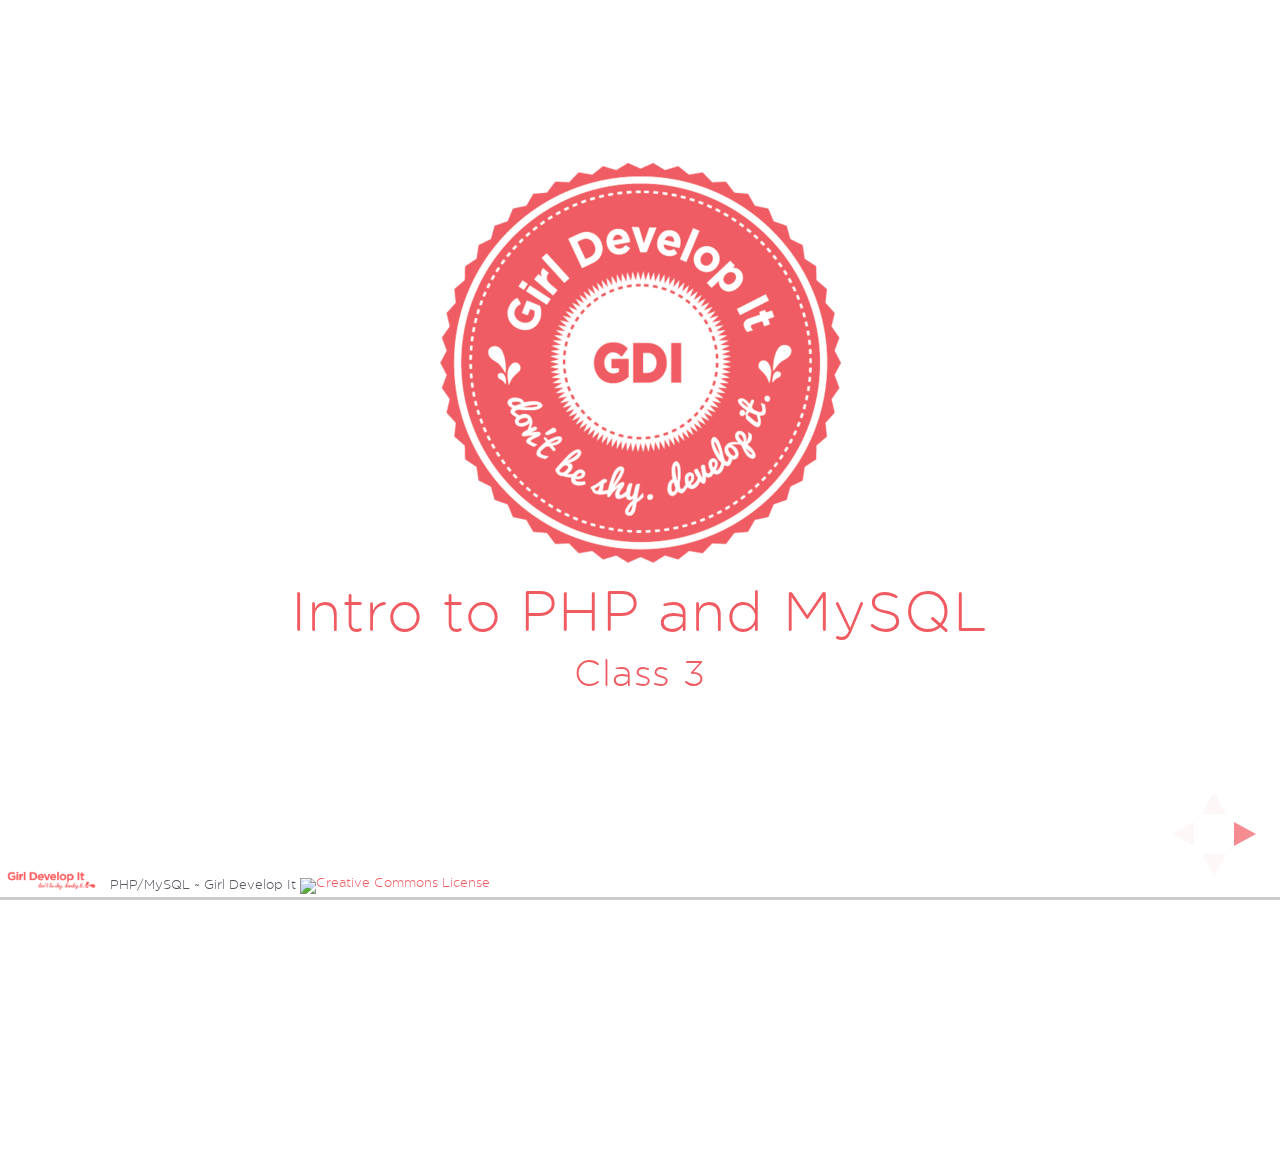
==== Intro_PHP_MySQL/class3.html @ 1fb5d38e "Initial Modified Classes for Intro to PHP/MySQL" ====
<!doctype html>
<html lang="en">

  <head>
    <title>Class 3 ~ PHP/MySQL ~ Girl Develop It</title>

    <meta name="description" content="This is a modification of the official Girl Develop It PHP/MySQL curriculum, developed by Sylvia Richardson for the Raleigh/Durham chapter.

    The course is meant to be taught in 4 two-hour sections. Each of the slides and practice files are customizable according to the needs of a given class or audience.">
    <meta name="author" content="Girl Develop It">

    <meta name="apple-mobile-web-app-capable" content="yes" />
    <meta name="apple-mobile-web-app-status-bar-style" content="black-translucent" />
    <link rel="stylesheet" href="css/custom.css">

    <link rel="stylesheet" href="css/reveal.css">
    <link rel="stylesheet" href="css/theme/simple.css" id="theme">

    <!-- For syntax highlighting -->
    <!-- light editor<link rel="stylesheet" href="lib/css/light.css">-->
    <!-- dark editor--><link rel="stylesheet" href="lib/css/dark.css">
    <link rel="stylesheet" href="lib/css/zenburn.css">
    <link rel="stylesheet" href="plugin/accessibility-helper/css/accessibility-helper.css">

    <!-- If the query includes 'print-pdf', include the PDF print sheet -->
    <script>
      if( window.location.search.match( /print-pdf/gi ) ) {
        var link = document.createElement( 'link' );
        link.rel = 'stylesheet';
        link.type = 'text/css';
        link.href = 'css/print/pdf.css';
        document.getElementsByTagName( 'head' )[0].appendChild( link );
      }
    </script>

    <!-- If use the PDF print sheet so students can print slides-->

    <link rel="stylesheet" href="css/print/pdf.css" type="text/css" media="print">
    <link rel="icon" type="image/x-icon" href="favicon.ico" />
    <!--[if lt IE 9]>
    <script src="lib/js/html5shiv.js"></script>
    <![endif]-->
  </head>

  <body>

    <div class="reveal">

      <!-- Any section element inside of this container is displayed as a slide -->
      <div class="slides">
        <!-- Opening slide -->
        <section>
          <section>
            <img src="img/circle-gdi-logo.png" alt="GDI Logo" class="noborder" style="max-height:400px;">
            <h3>Intro to PHP and MySQL</h3>
            <h4>Class 3</h4>
          </section>
        </section>

        <!-- Welcome-->
        <section id="welcome">
            <section>
              <h3>Welcome!</h3>
              <div class = "left-align">
              <p>Girl Develop It is here to provide affordable and accessible programs to learn software through mentorship and hands-on instruction.</p>
              <p class ="green">Some "rules"</p>
              <ul>
                <li>We are here for you!</li>
                <li>Every question is important.</li>
                <li>Help each other.</li>
                <li>Have fun.</li>
              </ul>
              </div>
            </section>
        </section>

        <!-- Introduction -->
        <section id="intro">
          <section>
            <h3>MySQL</h3>
            <p>WAMP/MAMP includes three components</p>
            <ol>
              <li><span class="blue">A</span>pache - A web server</li>
              <li><span class="blue">M</span>ySQL - Database software</li>
              <li><span class="blue">P</span>HP - The PHP processor</li>
            </ol>
            <p>We have been using Apache and PHP. Today, we'll learn about MySQL.</p>
          </section>
          <section>
            <h3>Today's code</h3>
            <p>We'll be looking at a lot of code today. You can download a copy to work from, as a <a href="class3-codesample.txt">txt file</a> or a <a href="class3-codesample.zip">zip file</a>.</p>
          </section>
        </section>

        <!-- What Are Databases-->
        <section>
          <section>
            <h3>A database is a way to store information...</h3>
            <img src="img/file-cabinet.jpg" alt="File cabinet"/>
            <p class="credit">Photo credit: <a href="http://www.flickr.com/photos/victoriabernal/6294851265/" target="_blank">victoriabernal</a> <a href="http://creativecommons.org/licenses/by-nc/2.0/" target="_blank">cc</a></p>
          </section>
          <section>
            <h3>...and link it together</h3>
            <img src="img/daisy-chain.jpg" alt="Daisy chain"/>
            <p class="credit">Photo credit: <a href="http://www.flickr.com/photos/55919472@N00/3538996117/" target="_blank">skittledog</a> <a href="http://creativecommons.org/licenses/by-nc/2.0/" target="_blank">cc</a></p>
          </section>
          <section>
            <h3>Data are stored in linked tables</h3>
            <img src="img/chained-tables.jpg" alt="Tables attached by a chain"/>
            <p class="credit">Photo credit: <a href="http://www.flickr.com/photos/leithcote/4240469304/" target="_blank">Antony Oliver</a> <a href="http://creativecommons.org/licenses/by-nc/2.0/" target="_blank">cc</a></p>
          </section>
          <section>
            <h3>Instead of one giant, repetitive table...</h3>
            <img src="img/large-table.png" alt="One big table for checkouts, books, and patron names"/>
          </section>
          <section>
            <h3>...you break things into smaller tables</h3>
            <img src="img/small-tables.png" alt="Seperate tables for patron, books, and checkout, linked by ID number"/>
          </section>
          <section>
            <h3>Why?</h3>
            <ul>
              <li>Thoroughness</li>
              <li>Consistency</li>
              <li>Avoiding human error</li>
              <li>Working with dynamic content</li>
            </ul>
          </section>
        </section>

        <!--Using MySQL-->
        <section>
          <section>
            <h3>What is MySQL?</h3>
            <ul>
              <li>A relational database</li>
              <li>Query-driven</li>
              <li>BFFs with PHP</li>
            </ul>
          </section>
          <section>
            <h3>MySQL data types</h3>
            <ul>
              <li>VARCHAR - String up to 256 characters</li>
              <li>INT - Integer of up to 11 characters</li>
              <li>FLOAT - Decimal of any size</li>
              <li>TEXT - Large amounts of text, no limit in size</li>
              <li>DATE / TIME - date entries with specific formats</li>
            </ul>
          </section>
          <section>
            <h3>Working with MySQL</h3>
            <p>Most relational databases, including MySQL, use a language called SQL (Structured Query Language). Here are some basic commands:</p>
            <ul>
              <li>SELECT - get data from a database table</li>
              <li>UPDATE - change data in a database table</li>
              <li>DELETE - remove data from a database table</li>
              <li>INSERT INTO - insert new data in a database tab</li>
            </ul>
          </section>
        </section>

        <!--Walk through/Tutorial-->
        <section>
          <section>
            <h3>Walkthrough</h3>
            <p>We will create a database for a coffee shop</p>
            <img src="img/coffee.jpg" alt="Cup of coffee"/>
            <p class="credit">Photo credit: <a href="http://www.flickr.com/photos/ahmedrabea/274197870/" target="_blank">Ahmed Rabea</a> <a href="http://creativecommons.org/licenses/by-nc/2.0/" target="_blank">cc</a></p>
          </section>
          <section>
            <h3>Let's Develop It</h3>
            <p>Let's create our first database. Start up WAMP/MAMP and go to <a href="http://localhost/phpmyadmin/">http://localhost/phpmyadmin/</a> (Windows) or <a href="http://localhost:8888/phpmyadmin/">http://localhost:8888/phpmyadmin/</a> (Mac)</p>
            <p>The default username is <span class="blue">"root"</span>. The default password is either <span class="blue">""</span> (i.e., leave it blank) or <span class="blue">"root"</span>.</p>
          </section>
          <section>
            <h3>Find the Database Option</h3>
            <img src="img/phpMyAdmin-intro.png" alt="PHP MyAdmin intro screen"/>
<pre><code class="sql">C:\wamp\bin\mysql\mysql15.6.12\bin&gt;mysql.exe -u root
</code></pre>
          </section>
          <section>
            <h3>Create a new DB called "coffee"</h3>
            <img src="img/phpMyAdmin-createDB.png" alt="Create database screen"/>
<pre><code class="sql">CREATE DATABASE coffee;
</code></pre>
          </section>
          <section>
            <h3>Select your database</h3>
            <img src="img/phpMyAdmin-useDB.png" alt="Select the database"/>
<pre><code class="sql">USE coffee;
</code></pre>
          </section>
          <section>
            <h3>Create a table called "product"</h3>
            <img src="img/phpMyAdmin-createTable.png" alt="Create table screen"/>
<pre><code class="sql">CREATE TABLE product (
  productID int,
  company varchar(255),
  type varchar(255),
  roast varchar(255),
  description text
);
</code></pre>
          </section>
          <section>
            <h3>Add your columns</h3>
            <ul>
              <li>productID - int</li>
              <li>company - varchar - 255</li>
              <li>type - varchar - 255</li>
              <li>roast - varchar - 255</li>
              <li>description - text - 255</li>
            </ul>
          </section>
          <section>
            <h3>Add your columns</h3>
            <img src="img/phpMyAdmin-createTableColumns.png" alt="Adding columns"/>
          </section>
        </section>

        <!--Connecting to DB-->
        <section>
          <section>
            <h3>Let's get connected</h3>
            <p>Create a new file called db.inc.php and place it in the same folder as index.php</p>
<pre><code class="php">$link=mysqli_connect ('localhost', 'root', '');
if  (!$link){
  $output='Unable to connect to the database';
  echo $output;
  exit();
}
if (!mysqli_set_charset($link,'utf8')) {
  $output = 'Unable to set database connection encoding.';
  echo $output;
  exit();
}
if (!mysqli_select_db($link, 'coffee')){
  $output = 'Unable to locate the database.';
  echo $output;
  exit();
}
</code></pre>
          </section>
          <section>
            <h3>What just happened?</h3>
            <p>We connected to MySQL with our username and password, set our character set (the group of characters we will use), and chose the coffee database. We included some error messages as needed.</p>
          </section>
        </section>

        <!-- Adding data-->
        <section id="adddata">
          <section>
            <h3>Adding data</h3>
            <p>You add data to a MySQL database with a statement like this:</p>
<pre><code class="sql">INSERT INTO table_name
VALUES (value1,value2,value3,...);
</code></pre>
            <p>But first, we have to collect some data from our users</p>
          </section>
          <section>
            <h3>Let's make a form!</h3>
<pre><code class="html">&lt;form action="product_insert_result.php" method="get"&gt;
  Company: &lt;input type="text" name="company"/&gt;&lt;br/&gt;
  Type: &lt;input type="text" name="type"/&gt;&lt;br/&gt;
  Roast:
  &lt;input type="radio" name="roast" value="light"&gt;Light&lt;/input&gt;
  &lt;input type="radio" name="roast" value="medium"&gt;Medium &lt;/input&gt;
  &lt;input type="radio" name="roast" value="dark"&gt;Dark&lt;/input&gt;
  &lt;br/&gt;
  &lt;textarea name="description" rows="10" cols="40"&gt;&lt;/textarea&gt;&lt;br/&gt;
  &lt;input type="submit" value="Submit"/&gt;
&lt;/form&gt;
</code></pre>
          </section>
          <section>
            <h3>What just happened?</h3>
            <p>We made a basic HTML form to collect some data, and then send it to the file product_insert_result.php. Of course, that does not exist yet.</p>
          </section>
          <section>
            <h3>Form processing</h3>
            <p>Create a new file called product_insert_result.php and place it in the same folder as index.php</p>
<pre><code class="php">include 'db.inc.php';
$company = mysqli_real_escape_string($link, $_GET['company']);
$type = mysqli_real_escape_string($link, $_GET['type']);
$roast = mysqli_real_escape_string($link, $_GET['roast']);
$description = mysqli_real_escape_string($link, $_GET['description']);
</code></pre>
          </section>
          <section>
            <h3>What just happened?</h3>
            <p>We used an <span class="blue">include</span> command to reuse our "connect to DB" code. Then, we assigned the values from the form to variables. We used the command <span class="blue">mysqli_real_escape_string</span> to prep the data for MySQL, so it won't barf it back.</p>
          </section>
          <section>
            <h3>Inserting data</h3>
            <p>Right below the previous code, add:</p>
<pre><code class="php">$sql = "INSERT INTO product SET
company='$company',
type='$type',
roast='$roast',
description='$description'";
if (!mysqli_query($link, $sql)){
  $error = 'Error adding submitted data: '
  . mysqli_error($link);
  echo $error;
  exit();
}
header('Location:product_show.php');
</code></pre>
          </section>
          <section>
            <h3>What just happened?</h3>
            <p>We created a string called $sql and used it to build an SQL statement. (Note the careful use of quotes!) We then passed that string to the database, with an error message just in case. Finally, we told the form to send the user to product_show.php.</p>
          </section>
        </section>

        <!-- Displaying data -->
        <section>
          <section>
            <h3>Let's get our coffee back!</h3>
            <img src="img/drinking-coffee.jpg" alt="Child drinking coffee"/>
            <p class="credit">Photo credit: <a href="http://www.flickr.com/photos/thirtysixmillion/4232830060/" target="_blank">Jason Chamberlain</a> <a href="http://creativecommons.org/licenses/by-nc/2.0/" target="_blank">cc</a></p>
          </section>
          <section>
            <h3>Retrieving data</h3>
            <p>You retrieve data from a MySQL database with a statement like this:</p>
<pre><code class="sql">SELECT column_name(s)
FROM table_name;
</code></pre>
          </section>
          <section>
            <h3>Building the select statement</h3>
            <p>Create a new file called product_show.php and place it in the same folder as index.php</p>
<pre><code class="php">include 'db.inc.php';
$sql='SELECT productID, company, type, roast, description
FROM product ORDER BY productID DESC';
$result = mysqli_query($link, $sql);
if (!$result) {
  $error = 'Error fetching data: ' . mysqli_error($link);
  echo $error;
  exit();
}
</code></pre>
          </section>
          <section>
            <h3>What just happened?</h3>
            <p>Again, we used the <span class="blue">include</span> to reuse code. We followed the same process as before to send a request to the DB; make a statement, send it to the DB, and include an error message. We stored the results in a variable called <span class="blue">$result</span>.</p>
          </section>
          <section>
            <h3>Displaying data</h3>
            <p>Right below the previous code, add:</p>
<pre><code class="php">while($recording=mysqli_fetch_array($result)){
  $id=htmlspecialchars($recording['productID'],
  ENT_QUOTES, 'UTF-8');
  $company= htmlspecialchars($recording['company'],
  ENT_QUOTES, 'UTF-8');
  $type=htmlspecialchars($recording['type'],
  ENT_QUOTES, 'UTF-8');
  $roast=htmlspecialchars($recording['roast'],
  ENT_QUOTES, 'UTF-8');
  $description=htmlspecialchars($recording['description'],
  ENT_QUOTES, 'UTF-8');
  echo $company . ' ';
  echo $type . ' ';
  echo $roast . ' ';
  echo $description . '&lt;br /&gt;';
}

echo 'Return to <a href="index.php">home</a>.'
</code></pre>
          </section>
          <section>
            <h3>What just happened?</h3>
            <p>Return of the loop! We used a while loop to go through the results and put them out on the screen. The <span class="blue">htmlspecialchars</span> function helps clean the data. Then, we added a link back to the home page.</p>
          </section>
        </section>

        <!-- Final slides-->
        <section id="final">
          <section>
            <h3>You did it!</h3>
            <img src="img/fireworks.jpg" alt="Cup of coffee"/>
            <p class="credit">Photo credit: <a href="http://www.flickr.com/photos/markwdw85/9425240584/" target="_blank">Mark W.</a> <a href="http://creativecommons.org/licenses/by-nc/2.0/" target="_blank">cc</a></p>
          </section>
          <section>
            <h3>Resources</h3>
            <ul>
              <li><a href="http://www.php.net/manual/en/" target="_blank">PHP Manual</a>, the official PHP documentation. Check the comments; they are useful.</li>
              <li><a href="http://www.codecademy.com/tracks/php" target="_blank">Code Academy</a>, with interactive PHP lessons to help you review.</li>
              <li><a href="http://www.w3schools.com/sql/default.asp" target="_blank">W3Schools SQL Tutorial</a>, a great guide to basic SQL.
            </ul>
          </section>
        </section>

      </div>
      <footer>
        <div class="copyright">
          PHP/MySQL ~ Girl Develop It
          <a rel="license" href="http://creativecommons.org/licenses/by-nc/3.0/deed.en_US"><img alt="Creative Commons License" style="border-width:0" src="http://i.creativecommons.org/l/by-nc/3.0/80x15.png" /></a>
        </div>
      </footer>
    </div>

    <script src="lib/js/head.min.js"></script>
    <script src="js/reveal.min.js"></script>

    <script>

      // Full list of configuration options available here:
      // https://github.com/hakimel/reveal.js#configuration
            Reveal.initialize({
        controls: true,
        progress: true,
        history: true,
        center: true,

        transition: 'slide', // none/fade/slide/convex/concave/zoom

        // Optional reveal.js plugins
        dependencies: [
          { src: 'lib/js/classList.js', condition: function() { return !document.body.classList; } },
          { src: 'plugin/markdown/marked.js', condition: function() { return !!document.querySelector( '[data-markdown]' ); } },
          { src: 'plugin/markdown/markdown.js', condition: function() { return !!document.querySelector( '[data-markdown]' ); } },
          { src: 'plugin/highlight/highlight.js', async: true, condition: function() { return !!document.querySelector( 'pre code' ); }, callback: function() { hljs.initHighlightingOnLoad(); } },
          { src: 'plugin/zoom-js/zoom.js', async: true },
          { src: 'plugin/notes/notes.js', async: true },
                    { src: 'plugin/accessibility-helper/js/accessibility-helper.js', async: true, condition: function() { return !!document.body.classList; } }
        ]
      });

    </script>

  </body>
</html>
---- Intro_PHP_MySQL/css/custom.css ----
.reveal section img.noborder{
	border-width: 0;
	box-shadow: none;
}

.reveal section img {
	max-height: 500px;
	max-width: 80%;
}

div.halfblock{
	float: left;
	width: 45%;
	text-align: left;
	margin-right: 5%;
}

div.left-align{
	text-align: left;
}

.clear{
	clear: both;
}

.reveal .smalltext{
	font-size: 80%;
}


/*
 * Hide only visually, but have it available for screenreaders: h5bp.com/v
 */

.visuallyhidden {
    border: 0;
    clip: rect(0 0 0 0);
    height: 1px;
    margin: -1px;
    overflow: hidden;
    padding: 0;
    position: absolute;
    width: 1px;
}

/*
 * Extends the .visuallyhidden class to allow the element to be focusable
 * when navigated to via the keyboard: h5bp.com/p
 */

.visuallyhidden.focusable:active,
.visuallyhidden.focusable:focus {
    clip: auto;
    height: auto;
    margin: 0;
    overflow: visible;
    position: static;
    width: auto;
}
---- Intro_PHP_MySQL/css/reveal.css ----
@charset "UTF-8";

/*!
 * reveal.js
 * http://lab.hakim.se/reveal-js
 * MIT licensed
 *
 * Copyright (C) 2014 Hakim El Hattab, http://hakim.se
 */


/*********************************************
 * RESET STYLES
 *********************************************/

html, body, .reveal div, .reveal span, .reveal applet, .reveal object, .reveal iframe,
.reveal h1, .reveal h2, .reveal h3, .reveal h4, .reveal h5, .reveal h6, .reveal p, .reveal blockquote, .reveal pre,
.reveal a, .reveal abbr, .reveal acronym, .reveal address, .reveal big, .reveal cite, .reveal code,
.reveal del, .reveal dfn, .reveal em, .reveal img, .reveal ins, .reveal kbd, .reveal q, .reveal s, .reveal samp,
.reveal small, .reveal strike, .reveal strong, .reveal sub, .reveal sup, .reveal tt, .reveal var,
.reveal b, .reveal u, .reveal i, .reveal center,
.reveal dl, .reveal dt, .reveal dd, .reveal ol, .reveal ul, .reveal li,
.reveal fieldset, .reveal form, .reveal label, .reveal legend,
.reveal table, .reveal caption, .reveal tbody, .reveal tfoot, .reveal thead, .reveal tr, .reveal th, .reveal td,
.reveal article, .reveal aside, .reveal canvas, .reveal details, .reveal embed,
.reveal figure, .reveal figcaption, .reveal footer, .reveal header, .reveal hgroup,
.reveal menu, .reveal nav, .reveal output, .reveal ruby, .reveal section, .reveal summary,
.reveal time, .reveal mark, .reveal audio, video {
	margin: 0;
	padding: 0;
	border: 0;
	font-size: 100%;
	font: inherit;
	vertical-align: baseline;
}

.reveal article, .reveal aside, .reveal details, .reveal figcaption, .reveal figure,
.reveal footer, .reveal header, .reveal hgroup, .reveal menu, .reveal nav, .reveal section {
	display: block;
}


/*********************************************
 * GLOBAL STYLES
 *********************************************/

html,
body {
	width: 100%;
	height: 100%;
	overflow: hidden;
}

body {
	position: relative;
	line-height: 1;
}

::selection {
	background: #FF5E99;
	color: #fff;
	text-shadow: none;
}


/*********************************************
 * HEADERS
 *********************************************/

.reveal h1,
.reveal h2,
.reveal h3,
.reveal h4,
.reveal h5,
.reveal h6 {
	-webkit-hyphens: auto;
	   -moz-hyphens: auto;
	        hyphens: auto;

	word-wrap: break-word;
	line-height: 1;
}

.reveal h1 { font-size: 3.77em; }
.reveal h2 { font-size: 2.11em;	}
.reveal h3 { font-size: 1.55em;	}
.reveal h4 { font-size: 1em;	}


/*********************************************
 * VIEW FRAGMENTS
 *********************************************/

.reveal .slides section .fragment {
	opacity: 0;

	-webkit-transition: all .2s ease;
	   -moz-transition: all .2s ease;
	    -ms-transition: all .2s ease;
	     -o-transition: all .2s ease;
	        transition: all .2s ease;
}
	.reveal .slides section .fragment.visible {
		opacity: 1;
	}

.reveal .slides section .fragment.grow {
	opacity: 1;
}
	.reveal .slides section .fragment.grow.visible {
		-webkit-transform: scale( 1.3 );
		   -moz-transform: scale( 1.3 );
		    -ms-transform: scale( 1.3 );
		     -o-transform: scale( 1.3 );
		        transform: scale( 1.3 );
	}

.reveal .slides section .fragment.shrink {
	opacity: 1;
}
	.reveal .slides section .fragment.shrink.visible {
		-webkit-transform: scale( 0.7 );
		   -moz-transform: scale( 0.7 );
		    -ms-transform: scale( 0.7 );
		     -o-transform: scale( 0.7 );
		        transform: scale( 0.7 );
	}

.reveal .slides section .fragment.zoom-in {
	opacity: 0;

	-webkit-transform: scale( 0.1 );
	   -moz-transform: scale( 0.1 );
	    -ms-transform: scale( 0.1 );
	     -o-transform: scale( 0.1 );
	        transform: scale( 0.1 );
}

	.reveal .slides section .fragment.zoom-in.visible {
		opacity: 1;

		-webkit-transform: scale( 1 );
		   -moz-transform: scale( 1 );
		    -ms-transform: scale( 1 );
		     -o-transform: scale( 1 );
		        transform: scale( 1 );
	}

.reveal .slides section .fragment.roll-in {
	opacity: 0;

	-webkit-transform: rotateX( 90deg );
	   -moz-transform: rotateX( 90deg );
	    -ms-transform: rotateX( 90deg );
	     -o-transform: rotateX( 90deg );
	        transform: rotateX( 90deg );
}
	.reveal .slides section .fragment.roll-in.visible {
		opacity: 1;

		-webkit-transform: rotateX( 0 );
		   -moz-transform: rotateX( 0 );
		    -ms-transform: rotateX( 0 );
		     -o-transform: rotateX( 0 );
		        transform: rotateX( 0 );
	}

.reveal .slides section .fragment.fade-out {
	opacity: 1;
}
	.reveal .slides section .fragment.fade-out.visible {
		opacity: 0;
	}

.reveal .slides section .fragment.semi-fade-out {
	opacity: 1;
}
	.reveal .slides section .fragment.semi-fade-out.visible {
		opacity: 0.5;
	}

.reveal .slides section .fragment.current-visible {
	opacity:0;
}

.reveal .slides section .fragment.current-visible.current-fragment {
	opacity:1;
}

.reveal .slides section .fragment.highlight-red,
.reveal .slides section .fragment.highlight-current-red,
.reveal .slides section .fragment.highlight-green,
.reveal .slides section .fragment.highlight-current-green,
.reveal .slides section .fragment.highlight-blue,
.reveal .slides section .fragment.highlight-current-blue {
	opacity: 1;
}
	.reveal .slides section .fragment.highlight-red.visible {
		color: #ff2c2d
	}
	.reveal .slides section .fragment.highlight-green.visible {
		color: #17ff2e;
	}
	.reveal .slides section .fragment.highlight-blue.visible {
		color: #1b91ff;
	}

.reveal .slides section .fragment.highlight-current-red.current-fragment {
	color: #ff2c2d
}
.reveal .slides section .fragment.highlight-current-green.current-fragment {
	color: #17ff2e;
}
.reveal .slides section .fragment.highlight-current-blue.current-fragment {
	color: #1b91ff;
}


/*********************************************
 * DEFAULT ELEMENT STYLES
 *********************************************/

/* Fixes issue in Chrome where italic fonts did not appear when printing to PDF */
.reveal:after {
  content: '';
  font-style: italic;
}

.reveal iframe {
	z-index: 1;
}

/* Ensure certain elements are never larger than the slide itself */
.reveal img,
.reveal video,
.reveal iframe {
	max-width: 60%;
	max-height: 60%;
}

/** Prevents layering issues in certain browser/transition combinations */
.reveal a {
	position: relative;
}

.reveal strong,
.reveal b {
	font-weight: bold;
}

.reveal em,
.reveal i {
	font-style: italic;
}

.reveal ol,
.reveal ul {
	display: inline-block;

	text-align: left;
	margin: 0 0 0 1em;
}

.reveal ol {
	list-style-type: decimal;
}

.reveal ul {
	list-style-type: disc;
}

.reveal ul ul {
	list-style-type: square;
}

.reveal ul ul ul {
	list-style-type: circle;
}

.reveal ul ul,
.reveal ul ol,
.reveal ol ol,
.reveal ol ul {
	display: block;
	margin-left: 40px;
}

.reveal p {
	margin-bottom: 10px;
	line-height: 1.2em;
}

.reveal q,
.reveal blockquote {
	quotes: none;
}

.reveal blockquote {
	display: block;
	position: relative;
	width: 70%;
	margin: 5px auto;
	padding: 5px;

	font-style: italic;
	background: rgba(255, 255, 255, 0.05);
	box-shadow: 0px 0px 2px rgba(0,0,0,0.2);
}
	.reveal blockquote p:first-child,
	.reveal blockquote p:last-child {
		display: inline-block;
	}

.reveal q {
	font-style: italic;
}

.reveal pre {
	display: block;
	position: relative;
	width: 90%;
	margin: 15px auto;

	text-align: left;
	font-size: 0.55em;
	font-family: monospace;
	line-height: 1.2em;

	word-wrap: break-word;

	box-shadow: 0px 0px 6px rgba(0,0,0,0.3);
}
.reveal code {
	font-family: monospace;
}
.reveal pre code {
	padding: 5px;
	overflow: auto;
	max-height: 400px;
	word-wrap: normal;
}
.reveal pre.stretch code {
	height: 100%;
	max-height: 100%;

	-webkit-box-sizing: border-box;
	   -moz-box-sizing: border-box;
	        box-sizing: border-box;
}

.reveal table th,
.reveal table td {
	text-align: left;
	padding-right: .3em;
}

.reveal table th {
	font-weight: bold;
}

.reveal sup {
	vertical-align: super;
}
.reveal sub {
	vertical-align: sub;
}

.reveal small {
	display: inline-block;
	font-size: 0.6em;
	line-height: 1.2em;
	vertical-align: top;
}

.reveal small * {
	vertical-align: top;
}

.reveal .stretch {
	max-width: none;
	max-height: none;
}


/*********************************************
 * CONTROLS
 *********************************************/

.reveal .controls {
	display: none;
	position: fixed;
	width: 110px;
	height: 110px;
	z-index: 30;
	right: 10px;
	bottom: 10px;
}

.reveal .controls div {
	position: absolute;
	opacity: 0.05;
	width: 0;
	height: 0;
	border: 12px solid transparent;

	-moz-transform: scale(.9999);

	-webkit-transition: all 0.2s ease;
	   -moz-transition: all 0.2s ease;
	    -ms-transition: all 0.2s ease;
	     -o-transition: all 0.2s ease;
	        transition: all 0.2s ease;
}

.reveal .controls div.enabled {
	opacity: 0.7;
	cursor: pointer;
}

.reveal .controls div.enabled:active {
	margin-top: 1px;
}

	.reveal .controls div.navigate-left {
		top: 42px;

		border-right-width: 22px;
		border-right-color: #eee;
	}
		.reveal .controls div.navigate-left.fragmented {
			opacity: 0.3;
		}

	.reveal .controls div.navigate-right {
		left: 74px;
		top: 42px;

		border-left-width: 22px;
		border-left-color: #eee;
	}
		.reveal .controls div.navigate-right.fragmented {
			opacity: 0.3;
		}

	.reveal .controls div.navigate-up {
		left: 42px;

		border-bottom-width: 22px;
		border-bottom-color: #eee;
	}
		.reveal .controls div.navigate-up.fragmented {
			opacity: 0.3;
		}

	.reveal .controls div.navigate-down {
		left: 42px;
		top: 74px;

		border-top-width: 22px;
		border-top-color: #eee;
	}
		.reveal .controls div.navigate-down.fragmented {
			opacity: 0.3;
		}


/*********************************************
 * PROGRESS BAR
 *********************************************/

.reveal .progress {
	position: fixed;
	display: none;
	height: 3px;
	width: 100%;
	bottom: 0;
	left: 0;
	z-index: 10;
}
	.reveal .progress:after {
		content: '';
		display: 'block';
		position: absolute;
		height: 20px;
		width: 100%;
		top: -20px;
	}
	.reveal .progress span {
		display: block;
		height: 100%;
		width: 0px;

		-webkit-transition: width 800ms cubic-bezier(0.260, 0.860, 0.440, 0.985);
		   -moz-transition: width 800ms cubic-bezier(0.260, 0.860, 0.440, 0.985);
		    -ms-transition: width 800ms cubic-bezier(0.260, 0.860, 0.440, 0.985);
		     -o-transition: width 800ms cubic-bezier(0.260, 0.860, 0.440, 0.985);
		        transition: width 800ms cubic-bezier(0.260, 0.860, 0.440, 0.985);
	}

/*********************************************
 * SLIDE NUMBER
 *********************************************/

.reveal .slide-number {
	position: fixed;
	display: block;
	right: 15px;
	bottom: 15px;
	opacity: 0.5;
	z-index: 31;
	font-size: 12px;
}

/*********************************************
 * SLIDES
 *********************************************/

.reveal {
	position: relative;
	width: 100%;
	height: 100%;

	-ms-touch-action: none;
}

.reveal .slides {
	position: absolute;
	width: 100%;
	height: 100%;
	left: 50%;
	top: 50%;

	overflow: visible;
	z-index: 1;
	text-align: center;

	-webkit-transition: -webkit-perspective .4s ease;
	   -moz-transition: -moz-perspective .4s ease;
	    -ms-transition: -ms-perspective .4s ease;
	     -o-transition: -o-perspective .4s ease;
	        transition: perspective .4s ease;

	-webkit-perspective: 600px;
	   -moz-perspective: 600px;
	    -ms-perspective: 600px;
	        perspective: 600px;

	-webkit-perspective-origin: 0px -100px;
	   -moz-perspective-origin: 0px -100px;
	    -ms-perspective-origin: 0px -100px;
	        perspective-origin: 0px -100px;
}

.reveal .slides>section {
	-ms-perspective: 600px;
}

.reveal .slides>section,
.reveal .slides>section>section {
	display: none;
	position: absolute;
	width: 100%;
	padding: 20px 0px;

	z-index: 10;
	line-height: 1.2em;
	font-weight: inherit;

	-webkit-transform-style: preserve-3d;
	   -moz-transform-style: preserve-3d;
	    -ms-transform-style: preserve-3d;
	        transform-style: preserve-3d;

	-webkit-transition: -webkit-transform-origin 800ms cubic-bezier(0.260, 0.860, 0.440, 0.985),
						-webkit-transform 800ms cubic-bezier(0.260, 0.860, 0.440, 0.985),
						visibility 800ms cubic-bezier(0.260, 0.860, 0.440, 0.985),
						opacity 800ms cubic-bezier(0.260, 0.860, 0.440, 0.985);
	   -moz-transition: -moz-transform-origin 800ms cubic-bezier(0.260, 0.860, 0.440, 0.985),
						-moz-transform 800ms cubic-bezier(0.260, 0.860, 0.440, 0.985),
						visibility 800ms cubic-bezier(0.260, 0.860, 0.440, 0.985),
						opacity 800ms cubic-bezier(0.260, 0.860, 0.440, 0.985);
	    -ms-transition: -ms-transform-origin 800ms cubic-bezier(0.260, 0.860, 0.440, 0.985),
						-ms-transform 800ms cubic-bezier(0.260, 0.860, 0.440, 0.985),
						visibility 800ms cubic-bezier(0.260, 0.860, 0.440, 0.985),
						opacity 800ms cubic-bezier(0.260, 0.860, 0.440, 0.985);
	     -o-transition: -o-transform-origin 800ms cubic-bezier(0.260, 0.860, 0.440, 0.985),
						-o-transform 800ms cubic-bezier(0.260, 0.860, 0.440, 0.985),
						visibility 800ms cubic-bezier(0.260, 0.860, 0.440, 0.985),
						opacity 800ms cubic-bezier(0.260, 0.860, 0.440, 0.985);
	        transition: transform-origin 800ms cubic-bezier(0.260, 0.860, 0.440, 0.985),
						transform 800ms cubic-bezier(0.260, 0.860, 0.440, 0.985),
						visibility 800ms cubic-bezier(0.260, 0.860, 0.440, 0.985),
						opacity 800ms cubic-bezier(0.260, 0.860, 0.440, 0.985);
}

/* Global transition speed settings */
.reveal[data-transition-speed="fast"] .slides section {
	-webkit-transition-duration: 400ms;
	   -moz-transition-duration: 400ms;
	    -ms-transition-duration: 400ms;
	        transition-duration: 400ms;
}
.reveal[data-transition-speed="slow"] .slides section {
	-webkit-transition-duration: 1200ms;
	   -moz-transition-duration: 1200ms;
	    -ms-transition-duration: 1200ms;
	        transition-duration: 1200ms;
}

/* Slide-specific transition speed overrides */
.reveal .slides section[data-transition-speed="fast"] {
	-webkit-transition-duration: 400ms;
	   -moz-transition-duration: 400ms;
	    -ms-transition-duration: 400ms;
	        transition-duration: 400ms;
}
.reveal .slides section[data-transition-speed="slow"] {
	-webkit-transition-duration: 1200ms;
	   -moz-transition-duration: 1200ms;
	    -ms-transition-duration: 1200ms;
	        transition-duration: 1200ms;
}

.reveal .slides>section {
	left: -50%;
	top: -50%;
}

.reveal .slides>section.stack {
	padding-top: 0;
	padding-bottom: 0;
}

.reveal .slides>section.present,
.reveal .slides>section>section.present {
	display: block;
	z-index: 11;
	opacity: 1;
}

.reveal.center,
.reveal.center .slides,
.reveal.center .slides section {
	min-height: auto !important;
}

/* Don't allow interaction with invisible slides */
.reveal .slides>section.future,
.reveal .slides>section>section.future,
.reveal .slides>section.past,
.reveal .slides>section>section.past {
	pointer-events: none;
}

.reveal.overview .slides>section,
.reveal.overview .slides>section>section {
	pointer-events: auto;
}



/*********************************************
 * DEFAULT TRANSITION
 *********************************************/

.reveal .slides>section[data-transition=default].past,
.reveal .slides>section.past {
	display: block;
	opacity: 0;

	-webkit-transform: translate3d(-100%, 0, 0) rotateY(-90deg) translate3d(-100%, 0, 0);
	   -moz-transform: translate3d(-100%, 0, 0) rotateY(-90deg) translate3d(-100%, 0, 0);
	    -ms-transform: translate3d(-100%, 0, 0) rotateY(-90deg) translate3d(-100%, 0, 0);
	        transform: translate3d(-100%, 0, 0) rotateY(-90deg) translate3d(-100%, 0, 0);
}
.reveal .slides>section[data-transition=default].future,
.reveal .slides>section.future {
	display: block;
	opacity: 0;

	-webkit-transform: translate3d(100%, 0, 0) rotateY(90deg) translate3d(100%, 0, 0);
	   -moz-transform: translate3d(100%, 0, 0) rotateY(90deg) translate3d(100%, 0, 0);
	    -ms-transform: translate3d(100%, 0, 0) rotateY(90deg) translate3d(100%, 0, 0);
	        transform: translate3d(100%, 0, 0) rotateY(90deg) translate3d(100%, 0, 0);
}

.reveal .slides>section>section[data-transition=default].past,
.reveal .slides>section>section.past {
	display: block;
	opacity: 0;

	-webkit-transform: translate3d(0, -300px, 0) rotateX(70deg) translate3d(0, -300px, 0);
	   -moz-transform: translate3d(0, -300px, 0) rotateX(70deg) translate3d(0, -300px, 0);
	    -ms-transform: translate3d(0, -300px, 0) rotateX(70deg) translate3d(0, -300px, 0);
	        transform: translate3d(0, -300px, 0) rotateX(70deg) translate3d(0, -300px, 0);
}
.reveal .slides>section>section[data-transition=default].future,
.reveal .slides>section>section.future {
	display: block;
	opacity: 0;

	-webkit-transform: translate3d(0, 300px, 0) rotateX(-70deg) translate3d(0, 300px, 0);
	   -moz-transform: translate3d(0, 300px, 0) rotateX(-70deg) translate3d(0, 300px, 0);
	    -ms-transform: translate3d(0, 300px, 0) rotateX(-70deg) translate3d(0, 300px, 0);
	        transform: translate3d(0, 300px, 0) rotateX(-70deg) translate3d(0, 300px, 0);
}


/*********************************************
 * CONCAVE TRANSITION
 *********************************************/

.reveal .slides>section[data-transition=concave].past,
.reveal.concave  .slides>section.past {
	-webkit-transform: translate3d(-100%, 0, 0) rotateY(90deg) translate3d(-100%, 0, 0);
	   -moz-transform: translate3d(-100%, 0, 0) rotateY(90deg) translate3d(-100%, 0, 0);
	    -ms-transform: translate3d(-100%, 0, 0) rotateY(90deg) translate3d(-100%, 0, 0);
	        transform: translate3d(-100%, 0, 0) rotateY(90deg) translate3d(-100%, 0, 0);
}
.reveal .slides>section[data-transition=concave].future,
.reveal.concave .slides>section.future {
	-webkit-transform: translate3d(100%, 0, 0) rotateY(-90deg) translate3d(100%, 0, 0);
	   -moz-transform: translate3d(100%, 0, 0) rotateY(-90deg) translate3d(100%, 0, 0);
	    -ms-transform: translate3d(100%, 0, 0) rotateY(-90deg) translate3d(100%, 0, 0);
	        transform: translate3d(100%, 0, 0) rotateY(-90deg) translate3d(100%, 0, 0);
}

.reveal .slides>section>section[data-transition=concave].past,
.reveal.concave .slides>section>section.past {
	-webkit-transform: translate3d(0, -80%, 0) rotateX(-70deg) translate3d(0, -80%, 0);
	   -moz-transform: translate3d(0, -80%, 0) rotateX(-70deg) translate3d(0, -80%, 0);
	    -ms-transform: translate3d(0, -80%, 0) rotateX(-70deg) translate3d(0, -80%, 0);
	        transform: translate3d(0, -80%, 0) rotateX(-70deg) translate3d(0, -80%, 0);
}
.reveal .slides>section>section[data-transition=concave].future,
.reveal.concave .slides>section>section.future {
	-webkit-transform: translate3d(0, 80%, 0) rotateX(70deg) translate3d(0, 80%, 0);
	   -moz-transform: translate3d(0, 80%, 0) rotateX(70deg) translate3d(0, 80%, 0);
	    -ms-transform: translate3d(0, 80%, 0) rotateX(70deg) translate3d(0, 80%, 0);
	        transform: translate3d(0, 80%, 0) rotateX(70deg) translate3d(0, 80%, 0);
}


/*********************************************
 * ZOOM TRANSITION
 *********************************************/

.reveal .slides>section[data-transition=zoom],
.reveal.zoom .slides>section {
	-webkit-transition-timing-function: ease;
	   -moz-transition-timing-function: ease;
	    -ms-transition-timing-function: ease;
	     -o-transition-timing-function: ease;
	        transition-timing-function: ease;
}

.reveal .slides>section[data-transition=zoom].past,
.reveal.zoom .slides>section.past {
	opacity: 0;
	visibility: hidden;

	-webkit-transform: scale(16);
	   -moz-transform: scale(16);
	    -ms-transform: scale(16);
	     -o-transform: scale(16);
	        transform: scale(16);
}
.reveal .slides>section[data-transition=zoom].future,
.reveal.zoom .slides>section.future {
	opacity: 0;
	visibility: hidden;

	-webkit-transform: scale(0.2);
	   -moz-transform: scale(0.2);
	    -ms-transform: scale(0.2);
	     -o-transform: scale(0.2);
	        transform: scale(0.2);
}

.reveal .slides>section>section[data-transition=zoom].past,
.reveal.zoom .slides>section>section.past {
	-webkit-transform: translate(0, -150%);
	   -moz-transform: translate(0, -150%);
	    -ms-transform: translate(0, -150%);
	     -o-transform: translate(0, -150%);
	        transform: translate(0, -150%);
}
.reveal .slides>section>section[data-transition=zoom].future,
.reveal.zoom .slides>section>section.future {
	-webkit-transform: translate(0, 150%);
	   -moz-transform: translate(0, 150%);
	    -ms-transform: translate(0, 150%);
	     -o-transform: translate(0, 150%);
	        transform: translate(0, 150%);
}


/*********************************************
 * LINEAR TRANSITION
 *********************************************/

.reveal.linear section {
	-webkit-backface-visibility: hidden;
	   -moz-backface-visibility: hidden;
	    -ms-backface-visibility: hidden;
	        backface-visibility: hidden;
}

.reveal .slides>section[data-transition=linear].past,
.reveal.linear .slides>section.past {
	-webkit-transform: translate(-150%, 0);
	   -moz-transform: translate(-150%, 0);
	    -ms-transform: translate(-150%, 0);
	     -o-transform: translate(-150%, 0);
	        transform: translate(-150%, 0);
}
.reveal .slides>section[data-transition=linear].future,
.reveal.linear .slides>section.future {
	-webkit-transform: translate(150%, 0);
	   -moz-transform: translate(150%, 0);
	    -ms-transform: translate(150%, 0);
	     -o-transform: translate(150%, 0);
	        transform: translate(150%, 0);
}

.reveal .slides>section>section[data-transition=linear].past,
.reveal.linear .slides>section>section.past {
	-webkit-transform: translate(0, -150%);
	   -moz-transform: translate(0, -150%);
	    -ms-transform: translate(0, -150%);
	     -o-transform: translate(0, -150%);
	        transform: translate(0, -150%);
}
.reveal .slides>section>section[data-transition=linear].future,
.reveal.linear .slides>section>section.future {
	-webkit-transform: translate(0, 150%);
	   -moz-transform: translate(0, 150%);
	    -ms-transform: translate(0, 150%);
	     -o-transform: translate(0, 150%);
	        transform: translate(0, 150%);
}


/*********************************************
 * CUBE TRANSITION
 *********************************************/

.reveal.cube .slides {
	-webkit-perspective: 1300px;
	   -moz-perspective: 1300px;
	    -ms-perspective: 1300px;
	        perspective: 1300px;
}

.reveal.cube .slides section {
	padding: 30px;
	min-height: 700px;

	-webkit-backface-visibility: hidden;
	   -moz-backface-visibility: hidden;
	    -ms-backface-visibility: hidden;
	        backface-visibility: hidden;

	-webkit-box-sizing: border-box;
	   -moz-box-sizing: border-box;
	        box-sizing: border-box;
}
	.reveal.center.cube .slides section {
		min-height: auto;
	}
	.reveal.cube .slides section:not(.stack):before {
		content: '';
		position: absolute;
		display: block;
		width: 100%;
		height: 100%;
		left: 0;
		top: 0;
		background: rgba(0,0,0,0.1);
		border-radius: 4px;

		-webkit-transform: translateZ( -20px );
		   -moz-transform: translateZ( -20px );
		    -ms-transform: translateZ( -20px );
		     -o-transform: translateZ( -20px );
		        transform: translateZ( -20px );
	}
	.reveal.cube .slides section:not(.stack):after {
		content: '';
		position: absolute;
		display: block;
		width: 90%;
		height: 30px;
		left: 5%;
		bottom: 0;
		background: none;
		z-index: 1;

		border-radius: 4px;
		box-shadow: 0px 95px 25px rgba(0,0,0,0.2);

		-webkit-transform: translateZ(-90px) rotateX( 65deg );
		   -moz-transform: translateZ(-90px) rotateX( 65deg );
		    -ms-transform: translateZ(-90px) rotateX( 65deg );
		     -o-transform: translateZ(-90px) rotateX( 65deg );
		        transform: translateZ(-90px) rotateX( 65deg );
	}

.reveal.cube .slides>section.stack {
	padding: 0;
	background: none;
}

.reveal.cube .slides>section.past {
	-webkit-transform-origin: 100% 0%;
	   -moz-transform-origin: 100% 0%;
	    -ms-transform-origin: 100% 0%;
	        transform-origin: 100% 0%;

	-webkit-transform: translate3d(-100%, 0, 0) rotateY(-90deg);
	   -moz-transform: translate3d(-100%, 0, 0) rotateY(-90deg);
	    -ms-transform: translate3d(-100%, 0, 0) rotateY(-90deg);
	        transform: translate3d(-100%, 0, 0) rotateY(-90deg);
}

.reveal.cube .slides>section.future {
	-webkit-transform-origin: 0% 0%;
	   -moz-transform-origin: 0% 0%;
	    -ms-transform-origin: 0% 0%;
	        transform-origin: 0% 0%;

	-webkit-transform: translate3d(100%, 0, 0) rotateY(90deg);
	   -moz-transform: translate3d(100%, 0, 0) rotateY(90deg);
	    -ms-transform: translate3d(100%, 0, 0) rotateY(90deg);
	        transform: translate3d(100%, 0, 0) rotateY(90deg);
}

.reveal.cube .slides>section>section.past {
	-webkit-transform-origin: 0% 100%;
	   -moz-transform-origin: 0% 100%;
	    -ms-transform-origin: 0% 100%;
	        transform-origin: 0% 100%;

	-webkit-transform: translate3d(0, -100%, 0) rotateX(90deg);
	   -moz-transform: translate3d(0, -100%, 0) rotateX(90deg);
	    -ms-transform: translate3d(0, -100%, 0) rotateX(90deg);
	        transform: translate3d(0, -100%, 0) rotateX(90deg);
}

.reveal.cube .slides>section>section.future {
	-webkit-transform-origin: 0% 0%;
	   -moz-transform-origin: 0% 0%;
	    -ms-transform-origin: 0% 0%;
	        transform-origin: 0% 0%;

	-webkit-transform: translate3d(0, 100%, 0) rotateX(-90deg);
	   -moz-transform: translate3d(0, 100%, 0) rotateX(-90deg);
	    -ms-transform: translate3d(0, 100%, 0) rotateX(-90deg);
	        transform: translate3d(0, 100%, 0) rotateX(-90deg);
}


/*********************************************
 * PAGE TRANSITION
 *********************************************/

.reveal.page .slides {
	-webkit-perspective-origin: 0% 50%;
	   -moz-perspective-origin: 0% 50%;
	    -ms-perspective-origin: 0% 50%;
	        perspective-origin: 0% 50%;

	-webkit-perspective: 3000px;
	   -moz-perspective: 3000px;
	    -ms-perspective: 3000px;
	        perspective: 3000px;
}

.reveal.page .slides section {
	padding: 30px;
	min-height: 700px;

	-webkit-box-sizing: border-box;
	   -moz-box-sizing: border-box;
	        box-sizing: border-box;
}
	.reveal.page .slides section.past {
		z-index: 12;
	}
	.reveal.page .slides section:not(.stack):before {
		content: '';
		position: absolute;
		display: block;
		width: 100%;
		height: 100%;
		left: 0;
		top: 0;
		background: rgba(0,0,0,0.1);

		-webkit-transform: translateZ( -20px );
		   -moz-transform: translateZ( -20px );
		    -ms-transform: translateZ( -20px );
		     -o-transform: translateZ( -20px );
		        transform: translateZ( -20px );
	}
	.reveal.page .slides section:not(.stack):after {
		content: '';
		position: absolute;
		display: block;
		width: 90%;
		height: 30px;
		left: 5%;
		bottom: 0;
		background: none;
		z-index: 1;

		border-radius: 4px;
		box-shadow: 0px 95px 25px rgba(0,0,0,0.2);

		-webkit-transform: translateZ(-90px) rotateX( 65deg );
	}

.reveal.page .slides>section.stack {
	padding: 0;
	background: none;
}

.reveal.page .slides>section.past {
	-webkit-transform-origin: 0% 0%;
	   -moz-transform-origin: 0% 0%;
	    -ms-transform-origin: 0% 0%;
	        transform-origin: 0% 0%;

	-webkit-transform: translate3d(-40%, 0, 0) rotateY(-80deg);
	   -moz-transform: translate3d(-40%, 0, 0) rotateY(-80deg);
	    -ms-transform: translate3d(-40%, 0, 0) rotateY(-80deg);
	        transform: translate3d(-40%, 0, 0) rotateY(-80deg);
}

.reveal.page .slides>section.future {
	-webkit-transform-origin: 100% 0%;
	   -moz-transform-origin: 100% 0%;
	    -ms-transform-origin: 100% 0%;
	        transform-origin: 100% 0%;

	-webkit-transform: translate3d(0, 0, 0);
	   -moz-transform: translate3d(0, 0, 0);
	    -ms-transform: translate3d(0, 0, 0);
	        transform: translate3d(0, 0, 0);
}

.reveal.page .slides>section>section.past {
	-webkit-transform-origin: 0% 0%;
	   -moz-transform-origin: 0% 0%;
	    -ms-transform-origin: 0% 0%;
	        transform-origin: 0% 0%;

	-webkit-transform: translate3d(0, -40%, 0) rotateX(80deg);
	   -moz-transform: translate3d(0, -40%, 0) rotateX(80deg);
	    -ms-transform: translate3d(0, -40%, 0) rotateX(80deg);
	        transform: translate3d(0, -40%, 0) rotateX(80deg);
}

.reveal.page .slides>section>section.future {
	-webkit-transform-origin: 0% 100%;
	   -moz-transform-origin: 0% 100%;
	    -ms-transform-origin: 0% 100%;
	        transform-origin: 0% 100%;

	-webkit-transform: translate3d(0, 0, 0);
	   -moz-transform: translate3d(0, 0, 0);
	    -ms-transform: translate3d(0, 0, 0);
	        transform: translate3d(0, 0, 0);
}


/*********************************************
 * FADE TRANSITION
 *********************************************/

.reveal .slides section[data-transition=fade],
.reveal.fade .slides section,
.reveal.fade .slides>section>section {
    -webkit-transform: none;
	   -moz-transform: none;
	    -ms-transform: none;
	     -o-transform: none;
	        transform: none;

	-webkit-transition: opacity 0.5s;
	   -moz-transition: opacity 0.5s;
	    -ms-transition: opacity 0.5s;
	     -o-transition: opacity 0.5s;
	        transition: opacity 0.5s;
}


.reveal.fade.overview .slides section,
.reveal.fade.overview .slides>section>section,
.reveal.fade.overview-deactivating .slides section,
.reveal.fade.overview-deactivating .slides>section>section {
	-webkit-transition: none;
	   -moz-transition: none;
	    -ms-transition: none;
	     -o-transition: none;
	        transition: none;
}


/*********************************************
 * NO TRANSITION
 *********************************************/

.reveal .slides section[data-transition=none],
.reveal.none .slides section {
	-webkit-transform: none;
	   -moz-transform: none;
	    -ms-transform: none;
	     -o-transform: none;
	        transform: none;

	-webkit-transition: none;
	   -moz-transition: none;
	    -ms-transition: none;
	     -o-transition: none;
	        transition: none;
}


/*********************************************
 * OVERVIEW
 *********************************************/

.reveal.overview .slides {
	-webkit-perspective-origin: 0% 0%;
	   -moz-perspective-origin: 0% 0%;
	    -ms-perspective-origin: 0% 0%;
	        perspective-origin: 0% 0%;

	-webkit-perspective: 700px;
	   -moz-perspective: 700px;
	    -ms-perspective: 700px;
	        perspective: 700px;
}

.reveal.overview .slides section {
	height: 600px;
	top: -300px !important;
	overflow: hidden;
	opacity: 1 !important;
	visibility: visible !important;
	cursor: pointer;
	background: rgba(0,0,0,0.1);
}
.reveal.overview .slides section .fragment {
	opacity: 1;
}
.reveal.overview .slides section:after,
.reveal.overview .slides section:before {
	display: none !important;
}
.reveal.overview .slides section>section {
	opacity: 1;
	cursor: pointer;
}
	.reveal.overview .slides section:hover {
		background: rgba(0,0,0,0.3);
	}
	.reveal.overview .slides section.present {
		background: rgba(0,0,0,0.3);
	}
.reveal.overview .slides>section.stack {
	padding: 0;
	top: 0 !important;
	background: none;
	overflow: visible;
}


/*********************************************
 * PAUSED MODE
 *********************************************/

.reveal .pause-overlay {
	position: absolute;
	top: 0;
	left: 0;
	width: 100%;
	height: 100%;
	background: black;
	visibility: hidden;
	opacity: 0;
	z-index: 100;

	-webkit-transition: all 1s ease;
	   -moz-transition: all 1s ease;
	    -ms-transition: all 1s ease;
	     -o-transition: all 1s ease;
	        transition: all 1s ease;
}
.reveal.paused .pause-overlay {
	visibility: visible;
	opacity: 1;
}


/*********************************************
 * FALLBACK
 *********************************************/

.no-transforms {
	overflow-y: auto;
}

.no-transforms .reveal .slides {
	position: relative;
	width: 80%;
	height: auto !important;
	top: 0;
	left: 50%;
	margin: 0;
	text-align: center;
}

.no-transforms .reveal .controls,
.no-transforms .reveal .progress {
	display: none !important;
}

.no-transforms .reveal .slides section {
	display: block !important;
	opacity: 1 !important;
	position: relative !important;
	height: auto;
	min-height: auto;
	top: 0;
	left: -50%;
	margin: 70px 0;

	-webkit-transform: none;
	   -moz-transform: none;
	    -ms-transform: none;
	     -o-transform: none;
	        transform: none;
}

.no-transforms .reveal .slides section section {
	left: 0;
}

.reveal .no-transition,
.reveal .no-transition * {
	-webkit-transition: none !important;
	   -moz-transition: none !important;
	    -ms-transition: none !important;
	     -o-transition: none !important;
	        transition: none !important;
}


/*********************************************
 * BACKGROUND STATES [DEPRECATED]
 *********************************************/

.reveal .state-background {
	position: absolute;
	width: 100%;
	height: 100%;
	background: rgba( 0, 0, 0, 0 );

	-webkit-transition: background 800ms ease;
	   -moz-transition: background 800ms ease;
	    -ms-transition: background 800ms ease;
	     -o-transition: background 800ms ease;
	        transition: background 800ms ease;
}
.alert .reveal .state-background {
	background: rgba( 200, 50, 30, 0.6 );
}
.soothe .reveal .state-background {
	background: rgba( 50, 200, 90, 0.4 );
}
.blackout .reveal .state-background {
	background: rgba( 0, 0, 0, 0.6 );
}
.whiteout .reveal .state-background {
	background: rgba( 255, 255, 255, 0.6 );
}
.cobalt .reveal .state-background {
	background: rgba( 22, 152, 213, 0.6 );
}
.mint .reveal .state-background {
	background: rgba( 22, 213, 75, 0.6 );
}
.submerge .reveal .state-background {
	background: rgba( 12, 25, 77, 0.6);
}
.lila .reveal .state-background {
	background: rgba( 180, 50, 140, 0.6 );
}
.sunset .reveal .state-background {
	background: rgba( 255, 122, 0, 0.6 );
}


/*********************************************
 * PER-SLIDE BACKGROUNDS
 *********************************************/

.reveal>.backgrounds {
	position: absolute;
	width: 100%;
	height: 100%;

	-webkit-perspective: 600px;
	   -moz-perspective: 600px;
	    -ms-perspective: 600px;
	        perspective: 600px;
}
	.reveal .slide-background {
		position: absolute;
		width: 100%;
		height: 100%;
		opacity: 0;
		visibility: hidden;

		background-color: rgba( 0, 0, 0, 0 );
		background-position: 50% 50%;
		background-repeat: no-repeat;
		background-size: cover;

		-webkit-transition: all 800ms cubic-bezier(0.260, 0.860, 0.440, 0.985);
		   -moz-transition: all 800ms cubic-bezier(0.260, 0.860, 0.440, 0.985);
		    -ms-transition: all 800ms cubic-bezier(0.260, 0.860, 0.440, 0.985);
		     -o-transition: all 800ms cubic-bezier(0.260, 0.860, 0.440, 0.985);
		        transition: all 800ms cubic-bezier(0.260, 0.860, 0.440, 0.985);
	}
	.reveal .slide-background.present {
		opacity: 1;
		visibility: visible;
	}

	.print-pdf .reveal .slide-background {
		opacity: 1 !important;
		visibility: visible !important;
	}

/* Immediate transition style */
.reveal[data-background-transition=none]>.backgrounds .slide-background,
.reveal>.backgrounds .slide-background[data-background-transition=none] {
	-webkit-transition: none;
	   -moz-transition: none;
	    -ms-transition: none;
	     -o-transition: none;
	        transition: none;
}

/* 2D slide */
.reveal[data-background-transition=slide]>.backgrounds .slide-background,
.reveal>.backgrounds .slide-background[data-background-transition=slide] {
	opacity: 1;

	-webkit-backface-visibility: hidden;
	   -moz-backface-visibility: hidden;
	    -ms-backface-visibility: hidden;
	        backface-visibility: hidden;
}
	.reveal[data-background-transition=slide]>.backgrounds .slide-background.past,
	.reveal>.backgrounds .slide-background.past[data-background-transition=slide] {
		-webkit-transform: translate(-100%, 0);
		   -moz-transform: translate(-100%, 0);
		    -ms-transform: translate(-100%, 0);
		     -o-transform: translate(-100%, 0);
		        transform: translate(-100%, 0);
	}
	.reveal[data-background-transition=slide]>.backgrounds .slide-background.future,
	.reveal>.backgrounds .slide-background.future[data-background-transition=slide] {
		-webkit-transform: translate(100%, 0);
		   -moz-transform: translate(100%, 0);
		    -ms-transform: translate(100%, 0);
		     -o-transform: translate(100%, 0);
		        transform: translate(100%, 0);
	}

	.reveal[data-background-transition=slide]>.backgrounds .slide-background>.slide-background.past,
	.reveal>.backgrounds .slide-background>.slide-background.past[data-background-transition=slide] {
		-webkit-transform: translate(0, -100%);
		   -moz-transform: translate(0, -100%);
		    -ms-transform: translate(0, -100%);
		     -o-transform: translate(0, -100%);
		        transform: translate(0, -100%);
	}
	.reveal[data-background-transition=slide]>.backgrounds .slide-background>.slide-background.future,
	.reveal>.backgrounds .slide-background>.slide-background.future[data-background-transition=slide] {
		-webkit-transform: translate(0, 100%);
		   -moz-transform: translate(0, 100%);
		    -ms-transform: translate(0, 100%);
		     -o-transform: translate(0, 100%);
		        transform: translate(0, 100%);
	}


/* Convex */
.reveal[data-background-transition=convex]>.backgrounds .slide-background.past,
.reveal>.backgrounds .slide-background.past[data-background-transition=convex] {
	opacity: 0;

	-webkit-transform: translate3d(-100%, 0, 0) rotateY(-90deg) translate3d(-100%, 0, 0);
	   -moz-transform: translate3d(-100%, 0, 0) rotateY(-90deg) translate3d(-100%, 0, 0);
	    -ms-transform: translate3d(-100%, 0, 0) rotateY(-90deg) translate3d(-100%, 0, 0);
	        transform: translate3d(-100%, 0, 0) rotateY(-90deg) translate3d(-100%, 0, 0);
}
.reveal[data-background-transition=convex]>.backgrounds .slide-background.future,
.reveal>.backgrounds .slide-background.future[data-background-transition=convex] {
	opacity: 0;

	-webkit-transform: translate3d(100%, 0, 0) rotateY(90deg) translate3d(100%, 0, 0);
	   -moz-transform: translate3d(100%, 0, 0) rotateY(90deg) translate3d(100%, 0, 0);
	    -ms-transform: translate3d(100%, 0, 0) rotateY(90deg) translate3d(100%, 0, 0);
	        transform: translate3d(100%, 0, 0) rotateY(90deg) translate3d(100%, 0, 0);
}

.reveal[data-background-transition=convex]>.backgrounds .slide-background>.slide-background.past,
.reveal>.backgrounds .slide-background>.slide-background.past[data-background-transition=convex] {
	opacity: 0;

	-webkit-transform: translate3d(0, -100%, 0) rotateX(90deg) translate3d(0, -100%, 0);
	   -moz-transform: translate3d(0, -100%, 0) rotateX(90deg) translate3d(0, -100%, 0);
	    -ms-transform: translate3d(0, -100%, 0) rotateX(90deg) translate3d(0, -100%, 0);
	        transform: translate3d(0, -100%, 0) rotateX(90deg) translate3d(0, -100%, 0);
}
.reveal[data-background-transition=convex]>.backgrounds .slide-background>.slide-background.future,
.reveal>.backgrounds .slide-background>.slide-background.future[data-background-transition=convex] {
	opacity: 0;

	-webkit-transform: translate3d(0, 100%, 0) rotateX(-90deg) translate3d(0, 100%, 0);
	   -moz-transform: translate3d(0, 100%, 0) rotateX(-90deg) translate3d(0, 100%, 0);
	    -ms-transform: translate3d(0, 100%, 0) rotateX(-90deg) translate3d(0, 100%, 0);
	        transform: translate3d(0, 100%, 0) rotateX(-90deg) translate3d(0, 100%, 0);
}


/* Concave */
.reveal[data-background-transition=concave]>.backgrounds .slide-background.past,
.reveal>.backgrounds .slide-background.past[data-background-transition=concave] {
	opacity: 0;

	-webkit-transform: translate3d(-100%, 0, 0) rotateY(90deg) translate3d(-100%, 0, 0);
	   -moz-transform: translate3d(-100%, 0, 0) rotateY(90deg) translate3d(-100%, 0, 0);
	    -ms-transform: translate3d(-100%, 0, 0) rotateY(90deg) translate3d(-100%, 0, 0);
	        transform: translate3d(-100%, 0, 0) rotateY(90deg) translate3d(-100%, 0, 0);
}
.reveal[data-background-transition=concave]>.backgrounds .slide-background.future,
.reveal>.backgrounds .slide-background.future[data-background-transition=concave] {
	opacity: 0;

	-webkit-transform: translate3d(100%, 0, 0) rotateY(-90deg) translate3d(100%, 0, 0);
	   -moz-transform: translate3d(100%, 0, 0) rotateY(-90deg) translate3d(100%, 0, 0);
	    -ms-transform: translate3d(100%, 0, 0) rotateY(-90deg) translate3d(100%, 0, 0);
	        transform: translate3d(100%, 0, 0) rotateY(-90deg) translate3d(100%, 0, 0);
}

.reveal[data-background-transition=concave]>.backgrounds .slide-background>.slide-background.past,
.reveal>.backgrounds .slide-background>.slide-background.past[data-background-transition=concave] {
	opacity: 0;

	-webkit-transform: translate3d(0, -100%, 0) rotateX(-90deg) translate3d(0, -100%, 0);
	   -moz-transform: translate3d(0, -100%, 0) rotateX(-90deg) translate3d(0, -100%, 0);
	    -ms-transform: translate3d(0, -100%, 0) rotateX(-90deg) translate3d(0, -100%, 0);
	        transform: translate3d(0, -100%, 0) rotateX(-90deg) translate3d(0, -100%, 0);
}
.reveal[data-background-transition=concave]>.backgrounds .slide-background>.slide-background.future,
.reveal>.backgrounds .slide-background>.slide-background.future[data-background-transition=concave] {
	opacity: 0;

	-webkit-transform: translate3d(0, 100%, 0) rotateX(90deg) translate3d(0, 100%, 0);
	   -moz-transform: translate3d(0, 100%, 0) rotateX(90deg) translate3d(0, 100%, 0);
	    -ms-transform: translate3d(0, 100%, 0) rotateX(90deg) translate3d(0, 100%, 0);
	        transform: translate3d(0, 100%, 0) rotateX(90deg) translate3d(0, 100%, 0);
}

/* Zoom */
.reveal[data-background-transition=zoom]>.backgrounds .slide-background,
.reveal>.backgrounds .slide-background[data-background-transition=zoom] {
	-webkit-transition-timing-function: ease;
	   -moz-transition-timing-function: ease;
	    -ms-transition-timing-function: ease;
	     -o-transition-timing-function: ease;
	        transition-timing-function: ease;
}

.reveal[data-background-transition=zoom]>.backgrounds .slide-background.past,
.reveal>.backgrounds .slide-background.past[data-background-transition=zoom] {
	opacity: 0;
	visibility: hidden;

	-webkit-transform: scale(16);
	   -moz-transform: scale(16);
	    -ms-transform: scale(16);
	     -o-transform: scale(16);
	        transform: scale(16);
}
.reveal[data-background-transition=zoom]>.backgrounds .slide-background.future,
.reveal>.backgrounds .slide-background.future[data-background-transition=zoom] {
	opacity: 0;
	visibility: hidden;

	-webkit-transform: scale(0.2);
	   -moz-transform: scale(0.2);
	    -ms-transform: scale(0.2);
	     -o-transform: scale(0.2);
	        transform: scale(0.2);
}

.reveal[data-background-transition=zoom]>.backgrounds .slide-background>.slide-background.past,
.reveal>.backgrounds .slide-background>.slide-background.past[data-background-transition=zoom] {
	opacity: 0;
		visibility: hidden;

		-webkit-transform: scale(16);
		   -moz-transform: scale(16);
		    -ms-transform: scale(16);
		     -o-transform: scale(16);
		        transform: scale(16);
}
.reveal[data-background-transition=zoom]>.backgrounds .slide-background>.slide-background.future,
.reveal>.backgrounds .slide-background>.slide-background.future[data-background-transition=zoom] {
	opacity: 0;
	visibility: hidden;

	-webkit-transform: scale(0.2);
	   -moz-transform: scale(0.2);
	    -ms-transform: scale(0.2);
	     -o-transform: scale(0.2);
	        transform: scale(0.2);
}


/* Global transition speed settings */
.reveal[data-transition-speed="fast"]>.backgrounds .slide-background {
	-webkit-transition-duration: 400ms;
	   -moz-transition-duration: 400ms;
	    -ms-transition-duration: 400ms;
	        transition-duration: 400ms;
}
.reveal[data-transition-speed="slow"]>.backgrounds .slide-background {
	-webkit-transition-duration: 1200ms;
	   -moz-transition-duration: 1200ms;
	    -ms-transition-duration: 1200ms;
	        transition-duration: 1200ms;
}


/*********************************************
 * RTL SUPPORT
 *********************************************/

.reveal.rtl .slides,
.reveal.rtl .slides h1,
.reveal.rtl .slides h2,
.reveal.rtl .slides h3,
.reveal.rtl .slides h4,
.reveal.rtl .slides h5,
.reveal.rtl .slides h6 {
	direction: rtl;
	font-family: sans-serif;
}

.reveal.rtl pre,
.reveal.rtl code {
	direction: ltr;
}

.reveal.rtl ol,
.reveal.rtl ul {
	text-align: right;
}

.reveal.rtl .progress span {
	float: right
}

/*********************************************
 * PARALLAX BACKGROUND
 *********************************************/

.reveal.has-parallax-background .backgrounds {
	-webkit-transition: all 0.8s ease;
	   -moz-transition: all 0.8s ease;
	    -ms-transition: all 0.8s ease;
	        transition: all 0.8s ease;
}

/* Global transition speed settings */
.reveal.has-parallax-background[data-transition-speed="fast"] .backgrounds {
	-webkit-transition-duration: 400ms;
	   -moz-transition-duration: 400ms;
	    -ms-transition-duration: 400ms;
	        transition-duration: 400ms;
}
.reveal.has-parallax-background[data-transition-speed="slow"] .backgrounds {
	-webkit-transition-duration: 1200ms;
	   -moz-transition-duration: 1200ms;
	    -ms-transition-duration: 1200ms;
	        transition-duration: 1200ms;
}


/*********************************************
 * LINK PREVIEW OVERLAY
 *********************************************/

 .reveal .preview-link-overlay {
 	position: absolute;
 	top: 0;
 	left: 0;
 	width: 100%;
 	height: 100%;
 	z-index: 1000;
 	background: rgba( 0, 0, 0, 0.9 );
 	opacity: 0;
 	visibility: hidden;

 	-webkit-transition: all 0.3s ease;
 	   -moz-transition: all 0.3s ease;
 	    -ms-transition: all 0.3s ease;
 	        transition: all 0.3s ease;
 }
 	.reveal .preview-link-overlay.visible {
 		opacity: 1;
 		visibility: visible;
 	}

 	.reveal .preview-link-overlay .spinner {
 		position: absolute;
 		display: block;
 		top: 50%;
 		left: 50%;
 		width: 32px;
 		height: 32px;
 		margin: -16px 0 0 -16px;
 		z-index: 10;
 		background-image: url([data-uri]%2F%2F%2F6%2Bvr8nJybW1tcDAwOjo6Nvb26ioqKOjo7Ozs%2FLy8vz8%2FAAAAAAAAAAAACH%2FC05FVFNDQVBFMi4wAwEAAAAh%2FhpDcmVhdGVkIHdpdGggYWpheGxvYWQuaW5mbwAh%[base64]%2FV%2FnmOM82XiHRLYKhKP1oZmADdEAAAh%2BQQJCgAAACwAAAAAIAAgAAAE6hDISWlZpOrNp1lGNRSdRpDUolIGw5RUYhhHukqFu8DsrEyqnWThGvAmhVlteBvojpTDDBUEIFwMFBRAmBkSgOrBFZogCASwBDEY%2FCZSg7GSE0gSCjQBMVG023xWBhklAnoEdhQEfyNqMIcKjhRsjEdnezB%2BA4k8gTwJhFuiW4dokXiloUepBAp5qaKpp6%2BHo7aWW54wl7obvEe0kRuoplCGepwSx2jJvqHEmGt6whJpGpfJCHmOoNHKaHx61WiSR92E4lbFoq%2BB6QDtuetcaBPnW6%2BO7wDHpIiK9SaVK5GgV543tzjgGcghAgAh%[base64]%2B%2BG%2Bw48edZPK%2BM6hLJpQg484enXIdQFSS1u6UhksENEQAAIfkECQoAAAAsAAAAACAAIAAABOcQyEmpGKLqzWcZRVUQnZYg1aBSh2GUVEIQ2aQOE%2BG%2BcD4ntpWkZQj1JIiZIogDFFyHI0UxQwFugMSOFIPJftfVAEoZLBbcLEFhlQiqGp1Vd140AUklUN3eCA51C1EWMzMCezCBBmkxVIVHBWd3HHl9JQOIJSdSnJ0TDKChCwUJjoWMPaGqDKannasMo6WnM562R5YluZRwur0wpgqZE7NKUm%2BFNRPIhjBJxKZteWuIBMN4zRMIVIhffcgojwCF117i4nlLnY5ztRLsnOk%2BaV%2BoJY7V7m76PdkS4trKcdg0Zc0tTcKkRAAAIfkECQoAAAAsAAAAACAAIAAABO4QyEkpKqjqzScpRaVkXZWQEximw1BSCUEIlDohrft6cpKCk5xid5MNJTaAIkekKGQkWyKHkvhKsR7ARmitkAYDYRIbUQRQjWBwJRzChi9CRlBcY1UN4g0%[base64]%[base64]%2BE71SRQeyqUToLA7VxF0JDyIQh%2FMVVPMt1ECZlfcjZJ9mIKoaTl1MRIl5o4CUKXOwmyrCInCKqcWtvadL2SYhyASyNDJ0uIiRMDjI0Fd30%2FiI2UA5GSS5UDj2l6NoqgOgN4gksEBgYFf0FDqKgHnyZ9OX8HrgYHdHpcHQULXAS2qKpENRg7eAMLC7kTBaixUYFkKAzWAAnLC7FLVxLWDBLKCwaKTULgEwbLA4hJtOkSBNqITT3xEgfLpBtzE%2FjiuL04RGEBgwWhShRgQExHBAAh%2BQQJCgAAACwAAAAAIAAgAAAE7xDISWlSqerNpyJKhWRdlSAVoVLCWk6JKlAqAavhO9UkUHsqlE6CwO1cRdCQ8iEIfzFVTzLdRAmZX3I2SfZiCqGk5dTESJeaOAlClzsJsqwiJwiqnFrb2nS9kmIcgEsjQydLiIlHehhpejaIjzh9eomSjZR%[base64]%2BE71SRQeyqUToLA7VxF0JDyIQh%[base64]%2BE71SRQeyqUToLA7VxF0JDyIQh%2FMVVPMt1ECZlfcjZJ9mIKoaTl1MRIl5o4CUKXOwmyrCInCKqcWtvadL2SYhyASyNDJ0uIiUd6GAULDJCRiXo1CpGXDJOUjY%2BYip9DhToJA4RBLwMLCwVDfRgbBAaqqoZ1XBMHswsHtxtFaH1iqaoGNgAIxRpbFAgfPQSqpbgGBqUD1wBXeCYp1AYZ19JJOYgH1KwA4UBvQwXUBxPqVD9L3sbp2BNk2xvvFPJd%2BMFCN6HAAIKgNggY0KtEBAAh%[base64]%2BvsYMDAzZQPC9VCNkDWUhGkuE5PxJNwiUK4UfLzOlD4WvzAHaoG9nxPi5d%2BjYUqfAhhykOFwJWiAAAIfkECQoAAAAsAAAAACAAIAAABPAQyElpUqnqzaciSoVkXVUMFaFSwlpOCcMYlErAavhOMnNLNo8KsZsMZItJEIDIFSkLGQoQTNhIsFehRww2CQLKF0tYGKYSg%2BygsZIuNqJksKgbfgIGepNo2cIUB3V1B3IvNiBYNQaDSTtfhhx0CwVPI0UJe0%2Bbm4g5VgcGoqOcnjmjqDSdnhgEoamcsZuXO1aWQy8KAwOAuTYYGwi7w5h%2BKr0SJ8MFihpNbx%2B4Erq7BYBuzsdiH1jCAzoSfl0rVirNbRXlBBlLX%2BBP0XJLAPGzTkAuAOqb0WT5AH7OcdCm5B8TgRwSRKIHQtaLCwg1RAAAOwAAAAAAAAAAAA%3D%3D);

 		visibility: visible;
 		opacity: 0.6;

 		-webkit-transition: all 0.3s ease;
 		   -moz-transition: all 0.3s ease;
 		    -ms-transition: all 0.3s ease;
 		        transition: all 0.3s ease;
 	}

 	.reveal .preview-link-overlay header {
 		position: absolute;
 		left: 0;
 		top: 0;
 		width: 100%;
 		height: 40px;
 		z-index: 2;
 		border-bottom: 1px solid #222;
 	}
 		.reveal .preview-link-overlay header a {
 			display: inline-block;
 			width: 40px;
 			height: 40px;
 			padding: 0 10px;
 			float: right;
 			opacity: 0.6;

 			box-sizing: border-box;
 		}
 			.reveal .preview-link-overlay header a:hover {
 				opacity: 1;
 			}
 			.reveal .preview-link-overlay header a .icon {
 				display: inline-block;
 				width: 20px;
 				height: 20px;

 				background-position: 50% 50%;
 				background-size: 100%;
 				background-repeat: no-repeat;
 			}
 			.reveal .preview-link-overlay header a.close .icon {
 				background-image: url([data-uri]);
 			}
 			.reveal .preview-link-overlay header a.external .icon {
 				background-image: url([data-uri]);
 			}

 	.reveal .preview-link-overlay .viewport {
 		position: absolute;
 		top: 40px;
 		right: 0;
 		bottom: 0;
 		left: 0;
 	}

 	.reveal .preview-link-overlay .viewport iframe {
 		width: 100%;
 		height: 100%;
 		max-width: 100%;
 		max-height: 100%;
 		border: 0;

 		opacity: 0;
 		visibility: hidden;

 		-webkit-transition: all 0.3s ease;
 		   -moz-transition: all 0.3s ease;
 		    -ms-transition: all 0.3s ease;
 		        transition: all 0.3s ease;
 	}

 	.reveal .preview-link-overlay.loaded .viewport iframe {
 		opacity: 1;
 		visibility: visible;
 	}

 	.reveal .preview-link-overlay.loaded .spinner {
 		opacity: 0;
 		visibility: hidden;

 		-webkit-transform: scale(0.2);
 		   -moz-transform: scale(0.2);
 		    -ms-transform: scale(0.2);
 		        transform: scale(0.2);
 	}



/*********************************************
 * PLAYBACK COMPONENT
 *********************************************/

.reveal .playback {
	position: fixed;
	left: 15px;
	bottom: 15px;
	z-index: 30;
	cursor: pointer;

	-webkit-transition: all 400ms ease;
	   -moz-transition: all 400ms ease;
	    -ms-transition: all 400ms ease;
	        transition: all 400ms ease;
}

.reveal.overview .playback {
	opacity: 0;
	visibility: hidden;
}


/*********************************************
 * ROLLING LINKS
 *********************************************/

.reveal .roll {
	display: inline-block;
	line-height: 1.2;
	overflow: hidden;

	vertical-align: top;

	-webkit-perspective: 400px;
	   -moz-perspective: 400px;
	    -ms-perspective: 400px;
	        perspective: 400px;

	-webkit-perspective-origin: 50% 50%;
	   -moz-perspective-origin: 50% 50%;
	    -ms-perspective-origin: 50% 50%;
	        perspective-origin: 50% 50%;
}
	.reveal .roll:hover {
		background: none;
		text-shadow: none;
	}
.reveal .roll span {
	display: block;
	position: relative;
	padding: 0 2px;

	pointer-events: none;

	-webkit-transition: all 400ms ease;
	   -moz-transition: all 400ms ease;
	    -ms-transition: all 400ms ease;
	        transition: all 400ms ease;

	-webkit-transform-origin: 50% 0%;
	   -moz-transform-origin: 50% 0%;
	    -ms-transform-origin: 50% 0%;
	        transform-origin: 50% 0%;

	-webkit-transform-style: preserve-3d;
	   -moz-transform-style: preserve-3d;
	    -ms-transform-style: preserve-3d;
	        transform-style: preserve-3d;

	-webkit-backface-visibility: hidden;
	   -moz-backface-visibility: hidden;
	        backface-visibility: hidden;
}
	.reveal .roll:hover span {
	    background: rgba(0,0,0,0.5);

	    -webkit-transform: translate3d( 0px, 0px, -45px ) rotateX( 90deg );
	       -moz-transform: translate3d( 0px, 0px, -45px ) rotateX( 90deg );
	        -ms-transform: translate3d( 0px, 0px, -45px ) rotateX( 90deg );
	            transform: translate3d( 0px, 0px, -45px ) rotateX( 90deg );
	}
.reveal .roll span:after {
	content: attr(data-title);

	display: block;
	position: absolute;
	left: 0;
	top: 0;
	padding: 0 2px;

	-webkit-backface-visibility: hidden;
	   -moz-backface-visibility: hidden;
	        backface-visibility: hidden;

	-webkit-transform-origin: 50% 0%;
	   -moz-transform-origin: 50% 0%;
	    -ms-transform-origin: 50% 0%;
	        transform-origin: 50% 0%;

	-webkit-transform: translate3d( 0px, 110%, 0px ) rotateX( -90deg );
	   -moz-transform: translate3d( 0px, 110%, 0px ) rotateX( -90deg );
	    -ms-transform: translate3d( 0px, 110%, 0px ) rotateX( -90deg );
	        transform: translate3d( 0px, 110%, 0px ) rotateX( -90deg );
}


/*********************************************
 * SPEAKER NOTES
 *********************************************/

.reveal aside.notes {
	display: none;
}


/*********************************************
 * ZOOM PLUGIN
 *********************************************/

.zoomed .reveal *,
.zoomed .reveal *:before,
.zoomed .reveal *:after {
	-webkit-transform: none !important;
	   -moz-transform: none !important;
	    -ms-transform: none !important;
	        transform: none !important;

	-webkit-backface-visibility: visible !important;
	   -moz-backface-visibility: visible !important;
	    -ms-backface-visibility: visible !important;
	        backface-visibility: visible !important;
}

.zoomed .reveal .progress,
.zoomed .reveal .controls {
	opacity: 0;
}

.zoomed .reveal .roll span {
	background: none;
}

.zoomed .reveal .roll span:after {
	visibility: hidden;
}
---- Intro_PHP_MySQL/css/theme/simple.css ----
@import url(http://fonts.googleapis.com/css?family=Source+Sans+Pro:300,400,700|Open+Sans:400,300,600,700);

@font-face {
  font-family: "Gotham";
  src: local("Gotham"), url("fonts/Gotham/Gotham-Medium.otf") format("opentype");
  font-weight: normal;
  font-style: normal; }

@font-face {
  font-family: "Gotham-Book";
  src: local("Gotham-Book"), url("fonts/Gotham/Gotham-Book.otf") format("opentype");
  font-weight: normal;
  font-style: normal; }

@font-face {
  font-family: "Gotham-Italic";
  src: local("Gotham-Italic"), url("fonts/Gotham/Gotham-MediumItalic.otf") format("opentype");
  font-weight: normal;
  font-style: italic; }

@font-face {
  font-family: "Gotham-Bold";
  src: local("Gotham-Bold"), url("fonts/Gotham/Gotham-Bold.otf") format("opentype");
  font-weight: bold;
  font-style: bold; }

@font-face {
  font-family: "Gotham-Round";
  src: local("Gotham-Round"), url("fonts/Gotham/gothamrnd-light-webfont.ttf") format("truetype");
  font-weight: normal;
  font-style: normal; }

/*********************************************
 * GLOBAL STYLES
 *********************************************/
body {
  background: white;
  background-color: white; }

.reveal {
  font-family: "Gotham-Round", sans-serif;
  font-size: 36px;
  font-weight: 300;
  color: #53555C; }

::selection {
  color: white;
  background: rgba(0, 0, 0, 0.99);
  text-shadow: none; }

.blue {color:#00A9B4;}
.green {color: #92BB44;}
.orange {color: #EDAB23;}
.left {float: left;}
.right {float: right;}

/*********************************************
 * HEADERS
 *********************************************/
.reveal h1,
.reveal h2,
.reveal h3,
.reveal h4,
.reveal h5,
.reveal h6 {
  margin: 0 0 20px 0;
  color: #f05b62;
  font-family: "Gotham-Round", Impact, sans-serif;
  font-weight: 300;
  line-height: 0.9em;
  letter-spacing: 0.02em;
  text-transform: none;
  text-shadow: none; }

.reveal section[data-background="#f05b62"] h2, .reveal section[data-background="#f05b62"] h1 {color: #fafafa;}
.reveal h1 {margin: 0 0 30px;}

/*********************************************
 * LINKS
 *********************************************/
.reveal a:not(.image) {
  color:  #f05b62;
  text-decoration: none;
  -webkit-transition: color .15s ease;
  -moz-transition: color .15s ease;
  -ms-transition: color .15s ease;
  -o-transition: color .15s ease;
  transition: color .15s ease; }

.reveal a:not(.image):hover {
  color: #0000f1;
  text-shadow: none;
  border: none; }

.reveal .roll span:after {
  color: #fff;
  background: #00003f; }

/*********************************************
 * IMAGES
 *********************************************/
.reveal section img {
  margin: 15px 0px;
  background: rgba(255, 255, 255, 0.12);
  border: 6px solid #fff;
  border-radius: 10px;
  box-shadow: 0 0 10px rgba(0, 0, 0, 0.3);
  -webkit-transition: all .2s linear;
  -moz-transition: all .2s linear;
  -ms-transition: all .2s linear;
  -o-transition: all .2s linear;
  transition: all .2s linear; }

.reveal a:hover img {
  background: rgba(255, 255, 255, 0.2);
  border-color:  #f05b62;
  box-shadow: 0 0 20px rgba(0, 0, 0, 0.55); }

/*********************************************
 * NAVIGATION CONTROLS
 *********************************************/
.reveal .controls div.navigate-left,
.reveal .controls div.navigate-left.enabled {
  border-right-color:  #f05b62; }


.reveal .controls div.navigate-right,
.reveal .controls div.navigate-right.enabled {
  border-left-color:  #f05b62; }

.reveal .controls div.navigate-up,
.reveal .controls div.navigate-up.enabled {
  border-bottom-color:  #f05b62; }

.reveal .controls div.navigate-down,
.reveal .controls div.navigate-down.enabled {
  border-top-color:  #f05b62; }

.reveal .controls div.navigate-left.enabled:hover {
  border-right-color: #53555C; }

.reveal .controls div.navigate-right.enabled:hover {
  border-left-color: #53555C }

.reveal .controls div.navigate-up.enabled:hover {
  border-bottom-color: #53555C; }

.reveal .controls div.navigate-down.enabled:hover {
  border-top-color: #53555C; }

/*********************************************
 * PROGRESS BAR
 *********************************************/
.reveal .progress {
  background: rgba(0, 0, 0, 0.2); }

.reveal .progress span {
  background:  #f05b62;
  -webkit-transition: width 800ms cubic-bezier(0.26, 0.86, 0.44, 0.985);
  -moz-transition: width 800ms cubic-bezier(0.26, 0.86, 0.44, 0.985);
  -ms-transition: width 800ms cubic-bezier(0.26, 0.86, 0.44, 0.985);
  -o-transition: width 800ms cubic-bezier(0.26, 0.86, 0.44, 0.985);
  transition: width 800ms cubic-bezier(0.26, 0.86, 0.44, 0.985); }


  .reveal footer{
    position: fixed;
    height: 26px;
    width: 100%;
    bottom: 3px;
    left: 0;
    z-index: 10; 
    font-size: 35%;
    text-align:left;
    background-image: url(../images/pink-logo.png);
    background-repeat: no-repeat;
    background-size: auto 74%;
    background-position: 7px 0;
    font-family:;
}
.reveal footer .copyright{
    margin:7px 9px 0 110px;
}
.reveal footer .copyright a img{
    vertical-align: middle;
}
.reveal footer span {color: #f05b62;}
---- Intro_PHP_MySQL/lib/css/light.css ----
/* http://jmblog.github.com/color-themes-for-google-code-highlightjs */
.tomorrow-comment, pre .comment, pre .title {
  color: #8e908c;
}

.tomorrow-red, pre .variable, pre .attribute, pre .tag, pre .regexp, pre .ruby .constant, pre .xml .tag .title, pre .xml .pi, pre .xml .doctype, pre .html .doctype, pre .css .id, pre .css .class, pre .css .pseudo {
  color: #c82829;
}

.tomorrow-orange, pre .number, pre .preprocessor, pre .built_in, pre .literal, pre .params, pre .constant {
  color: #f5871f;
}

.tomorrow-yellow, pre .class, pre .ruby .class .title, pre .css .rules .attribute {
  color: #eab700;
}

.tomorrow-green, pre .string, pre .value, pre .inheritance, pre .header, pre .ruby .symbol, pre .xml .cdata {
  color: #718c00;
}

.tomorrow-aqua, pre .css .hexcolor {
  color: #3e999f;
}

.tomorrow-blue, pre .function, pre .python .decorator, pre .python .title, pre .ruby .function .title, pre .ruby .title .keyword, pre .perl .sub, pre .javascript .title, pre .coffeescript .title {
  color: #4271ae;
}

.tomorrow-purple, pre .keyword, pre .javascript .function {
  color: #8959a8;
}

pre code {
  display: block;
  background: white;
  color: #4d4d4c;
  padding: 0.5em;
}

pre .coffeescript .javascript,
pre .javascript .xml,
pre .tex .formula,
pre .xml .javascript,
pre .xml .vbscript,
pre .xml .css,
pre .xml .cdata {
  opacity: 0.5;
}
---- Intro_PHP_MySQL/lib/css/dark.css ----
/* Tomorrow Night Theme */
/* http://jmblog.github.com/color-themes-for-google-code-highlightjs */
/* Original theme - https://github.com/chriskempson/tomorrow-theme */
/* http://jmblog.github.com/color-themes-for-google-code-highlightjs */
.tomorrow-comment, pre .comment, pre .title {
  color: #969896;
}

.tomorrow-red, pre .variable, pre .attribute, pre .tag, pre .regexp, pre .ruby .constant, pre .xml .tag .title, pre .xml .pi, pre .xml .doctype, pre .html .doctype, pre .css .id, pre .css .class, pre .css .pseudo {
  color: #cc6666;
}

.tomorrow-orange, pre .number, pre .preprocessor, pre .built_in, pre .literal, pre .params, pre .constant {
  color: #de935f;
}

.tomorrow-yellow, pre .class, pre .ruby .class .title, pre .css .rules .attribute {
  color: #f0c674;
}

.tomorrow-green, pre .string, pre .value, pre .inheritance, pre .header, pre .ruby .symbol, pre .xml .cdata {
  color: #b5bd68;
}

.tomorrow-aqua, pre .css .hexcolor {
  color: #8abeb7;
}

.tomorrow-blue, pre .function, pre .python .decorator, pre .python .title, pre .ruby .function .title, pre .ruby .title .keyword, pre .perl .sub, pre .javascript .title, pre .coffeescript .title {
  color: #81a2be;
}

.tomorrow-purple, pre .keyword, pre .javascript .function {
  color: #b294bb;
}

pre code {
  display: block;
  background: #1d1f21;
  color: #c5c8c6;
  padding: 0.5em;
}

pre .coffeescript .javascript,
pre .javascript .xml,
pre .tex .formula,
pre .xml .javascript,
pre .xml .vbscript,
pre .xml .css,
pre .xml .cdata {
  opacity: 0.5;
}
---- Intro_PHP_MySQL/lib/css/zenburn.css ----
/*

Zenburn style from voldmar.ru (c) Vladimir Epifanov <voldmar@voldmar.ru>
based on dark.css by Ivan Sagalaev

*/

pre code {
  display: block; padding: 0.5em;
  background: #3F3F3F;
  color: #DCDCDC;
}

pre .keyword,
pre .tag,
pre .css .class,
pre .css .id,
pre .lisp .title,
pre .nginx .title,
pre .request,
pre .status,
pre .clojure .attribute {
  color: #E3CEAB;
}

pre .django .template_tag,
pre .django .variable,
pre .django .filter .argument {
  color: #DCDCDC;
}

pre .number,
pre .date {
  color: #8CD0D3;
}

pre .dos .envvar,
pre .dos .stream,
pre .variable,
pre .apache .sqbracket {
  color: #EFDCBC;
}

pre .dos .flow,
pre .diff .change,
pre .python .exception,
pre .python .built_in,
pre .literal,
pre .tex .special {
  color: #EFEFAF;
}

pre .diff .chunk,
pre .subst {
  color: #8F8F8F;
}

pre .dos .keyword,
pre .python .decorator,
pre .title,
pre .haskell .type,
pre .diff .header,
pre .ruby .class .parent,
pre .apache .tag,
pre .nginx .built_in,
pre .tex .command,
pre .prompt {
    color: #efef8f;
}

pre .dos .winutils,
pre .ruby .symbol,
pre .ruby .symbol .string,
pre .ruby .string {
  color: #DCA3A3;
}

pre .diff .deletion,
pre .string,
pre .tag .value,
pre .preprocessor,
pre .built_in,
pre .sql .aggregate,
pre .javadoc,
pre .smalltalk .class,
pre .smalltalk .localvars,
pre .smalltalk .array,
pre .css .rules .value,
pre .attr_selector,
pre .pseudo,
pre .apache .cbracket,
pre .tex .formula {
  color: #CC9393;
}

pre .shebang,
pre .diff .addition,
pre .comment,
pre .java .annotation,
pre .template_comment,
pre .pi,
pre .doctype {
  color: #7F9F7F;
}

pre .coffeescript .javascript,
pre .javascript .xml,
pre .tex .formula,
pre .xml .javascript,
pre .xml .vbscript,
pre .xml .css,
pre .xml .cdata {
  opacity: 0.5;
}
---- Intro_PHP_MySQL/plugin/accessibility-helper/css/accessibility-helper.css ----
/* Include in your HTML file along with accessibility-helper.js
  or copy contents to your theme css */

/*********************************************
 * AccessibilityHelper Plugin
 *
 * MIT licensed
 *
 * 2014 Marcy Sutton, http://marcysutton.com
 *********************************************/
.reveal .slides>section>.accessibilityWrapper,
.reveal .slides>section>section>.accessibilityWrapper {
  display: none;
  visibility: hidden;
}
.reveal.overview .slides>section>.accessibilityWrapper,
.reveal.overview .slides>section>section>.accessibilityWrapper {
  display: block;
  visibility: visible;
}
.reveal .slides section.present > .accessibilityWrapper {
  display: block;
  visibility: visible;
  outline: none;
}
.reveal .slides.staticPage > section {
  display: block !important;
}
.reveal #global-skip-link {
  display: block;
  font-size: 0.6em;
  left: -50000px;
  padding: 5px 10px;
  position: fixed;
  white-space: nowrap;
}
.reveal ul#table-of-contents {
  display: block;
  list-style: none;
  margin: 0;
  padding: 0;
  position: fixed;
}
.reveal ul#table-of-contents li {
  margin: 0;
  padding: 0;
}
.reveal ul#table-of-contents li a {
  display: block;
  font-size: 0.6em;
  left: -50000px;
  padding: 5px 10px;
  position: absolute;
  white-space: nowrap;
}
---- Intro_PHP_MySQL/css/print/pdf.css ----
/* Default Print Stylesheet Template
   by Rob Glazebrook of CSSnewbie.com
   Last Updated: June 4, 2008

   Feel free (nay, compelled) to edit, append, and
   manipulate this file as you see fit. */


/* SECTION 1: Set default width, margin, float, and
   background. This prevents elements from extending
   beyond the edge of the printed page, and prevents
   unnecessary background images from printing */

* {
	-webkit-print-color-adjust: exact;
}

body {
	font-size: 18pt;
	width: 297mm;
	height: 229mm;
	margin: 0 auto !important;
	border: 0;
	padding: 0;
	float: none !important;
	overflow: visible;
}

html {
	width: 100%;
	height: 100%;
	overflow: visible;
}

@page {
	size: letter landscape;
	margin: 0;
}

/* SECTION 2: Remove any elements not needed in print.
   This would include navigation, ads, sidebars, etc. */
.nestedarrow,
.controls,
.reveal .progress,
.reveal.overview,
.fork-reveal,
.share-reveal,
.state-background {
	display: none !important;
}

/* SECTION 3: Set body font face, size, and color.
   Consider using a serif font for readability. */
body, p, td, li, div {
	font-size: 18pt;
}

/* SECTION 4: Set heading font face, sizes, and color.
   Differentiate your headings from your body text.
   Perhaps use a large sans-serif for distinction. */
h1,h2,h3,h4,h5,h6 {
	text-shadow: 0 0 0 #000 !important;
}

/* SECTION 5: Make hyperlinks more usable.
   Ensure links are underlined, and consider appending
   the URL to the end of the link for usability. */
a:link,
a:visited {
	font-weight: normal;
	text-decoration: underline;
}

.reveal pre code {
	overflow: hidden !important;
	font-family: monospace !important;
}


/* SECTION 6: more reveal.js specific additions by @skypanther */
ul, ol, div, p {
	visibility: visible;
	position: static;
	width: auto;
	height: auto;
	display: block;
	overflow: visible;
	margin: auto;
}
.reveal {
	width: auto !important;
	height: auto !important;
	overflow: hidden !important;
}
.reveal .slides {
	position: static;
	width: 100%;
	height: auto;

	left: auto;
	top: auto;
	margin: 0 !important;
	padding: 0 !important;

	overflow: visible;
	display: block;

	text-align: center;

	-webkit-perspective: none;
	   -moz-perspective: none;
	    -ms-perspective: none;
	        perspective: none;

	-webkit-perspective-origin: 50% 50%; /* there isn't a none/auto value but 50-50 is the default */
	   -moz-perspective-origin: 50% 50%;
	    -ms-perspective-origin: 50% 50%;
	        perspective-origin: 50% 50%;
}
.reveal .slides section {

	page-break-after: always !important;

	visibility: visible !important;
	position: relative !important;
	width: 100% !important;
	height: 229mm !important;
	min-height: 229mm !important;
	display: block !important;
	overflow: hidden !important;

	left: 0 !important;
	top: 0 !important;
	margin: 0 !important;
	padding: 2cm 2cm 0 2cm !important;
	box-sizing: border-box !important;

	opacity: 1 !important;

	-webkit-transform-style: flat !important;
	   -moz-transform-style: flat !important;
	    -ms-transform-style: flat !important;
	        transform-style: flat !important;

	-webkit-transform: none !important;
	   -moz-transform: none !important;
	    -ms-transform: none !important;
	        transform: none !important;
}
.reveal section.stack {
	margin: 0 !important;
	padding: 0 !important;
	page-break-after: avoid !important;
	height: auto !important;
	min-height: auto !important;
}
.reveal .absolute-element {
	margin-left: 2.2cm;
	margin-top: 1.8cm;
}
.reveal section .fragment {
	opacity: 1 !important;
	visibility: visible !important;

	-webkit-transform: none !important;
	   -moz-transform: none !important;
	    -ms-transform: none !important;
	        transform: none !important;
}
.reveal section .slide-background {
	position: absolute;
	top: 0;
	left: 0;
	width: 100%;
	z-index: 0;
}
.reveal section>* {
	position: relative;
	z-index: 1;
}
.reveal img {
	box-shadow: none;
}
.reveal .roll {
	overflow: visible;
	line-height: 1em;
}
.reveal small a {
	font-size: 16pt !important;
}
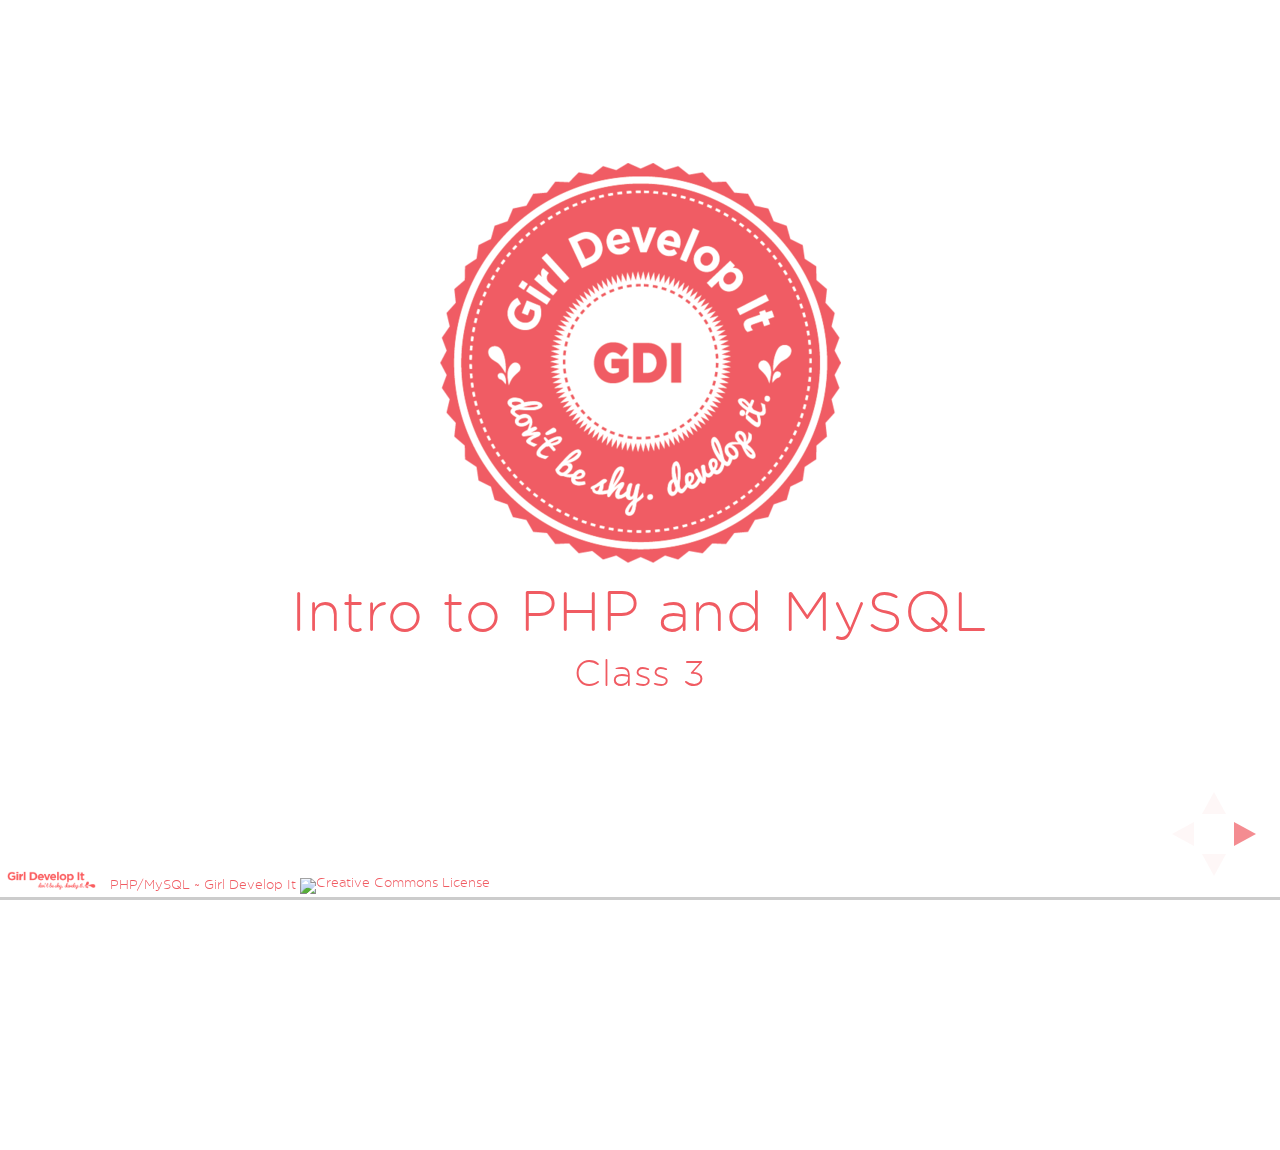
==== commit 68d866eb: "RBP Updates" ====
--- a/Intro_PHP_MySQL/class3.html
+++ b/Intro_PHP_MySQL/class3.html
@@ -78,7 +78,7 @@
         <section id="intro">
           <section>
             <h3>MySQL</h3>
-            <p>WAMP/MAMP includes three components</p>
+            <p>XAMPP/LAMP/WAMP/MAMP includes three components</p>
             <ol>
               <li><span class="blue">A</span>pache - A web server</li>
               <li><span class="blue">M</span>ySQL - Database software</li>
@@ -141,12 +141,18 @@
           <section>
             <h3>MySQL data types</h3>
             <ul>
-              <li>VARCHAR - String up to 256 characters</li>
-              <li>INT - Integer of up to 11 characters</li>
+              <li>VARCHAR - String up to 256/65,535 characters</li>
+              <li>INT - Integer of up to 11 characters </li>
               <li>FLOAT - Decimal of any size</li>
               <li>TEXT - Large amounts of text, no limit in size</li>
               <li>DATE / TIME - date entries with specific formats</li>
-            </ul>
+              <li>BOOLEAN - True/False [TinyInt]</li>
+              <li>BIGINT - Large integer </li>
+            </ul>
+            <br /><br />
+            <p><small>NOTE: RBP uses BIGINT instead of DATETIME</small></p>
+            <p><small>INT: (-2147483648 to 2147483647, 4294967295)</small></p>
+            <p><small>BIGINT: (-9223372036854775808 to 9223372036854775807, 18446744073709551615)</small></p>
           </section>
           <section>
             <h3>Working with MySQL</h3>
@@ -387,7 +393,11 @@
             <ul>
               <li><a href="http://www.php.net/manual/en/" target="_blank">PHP Manual</a>, the official PHP documentation. Check the comments; they are useful.</li>
               <li><a href="http://www.codecademy.com/tracks/php" target="_blank">Code Academy</a>, with interactive PHP lessons to help you review.</li>
-              <li><a href="http://www.w3schools.com/sql/default.asp" target="_blank">W3Schools SQL Tutorial</a>, a great guide to basic SQL.
+              <li><a href="http://www.learn-php.org/" target="_blank">Another - http://www.learn-php.org/</li> 
+              <li><a href="https://www.w3schools.com/php/default.asp" target="_blank">And Another - https://www.w3schools.com/php/default.asp</li> 
+              <li><a href="http://www.w3schools.com/sql/default.asp" target="_blank"> a great guide to basic SQL. </li>                           
+              <li><a href="http://www.mysqltutorial.org/" target="_blank">Another - http://www.mysqltutorial.org/.</li>
+              <li><a href="https://www.codecademy.com/learn/learn-sql" target="_blank">And Another - https://www.codecademy.com/learn/learn-sql</li>              
             </ul>
           </section>
         </section>
